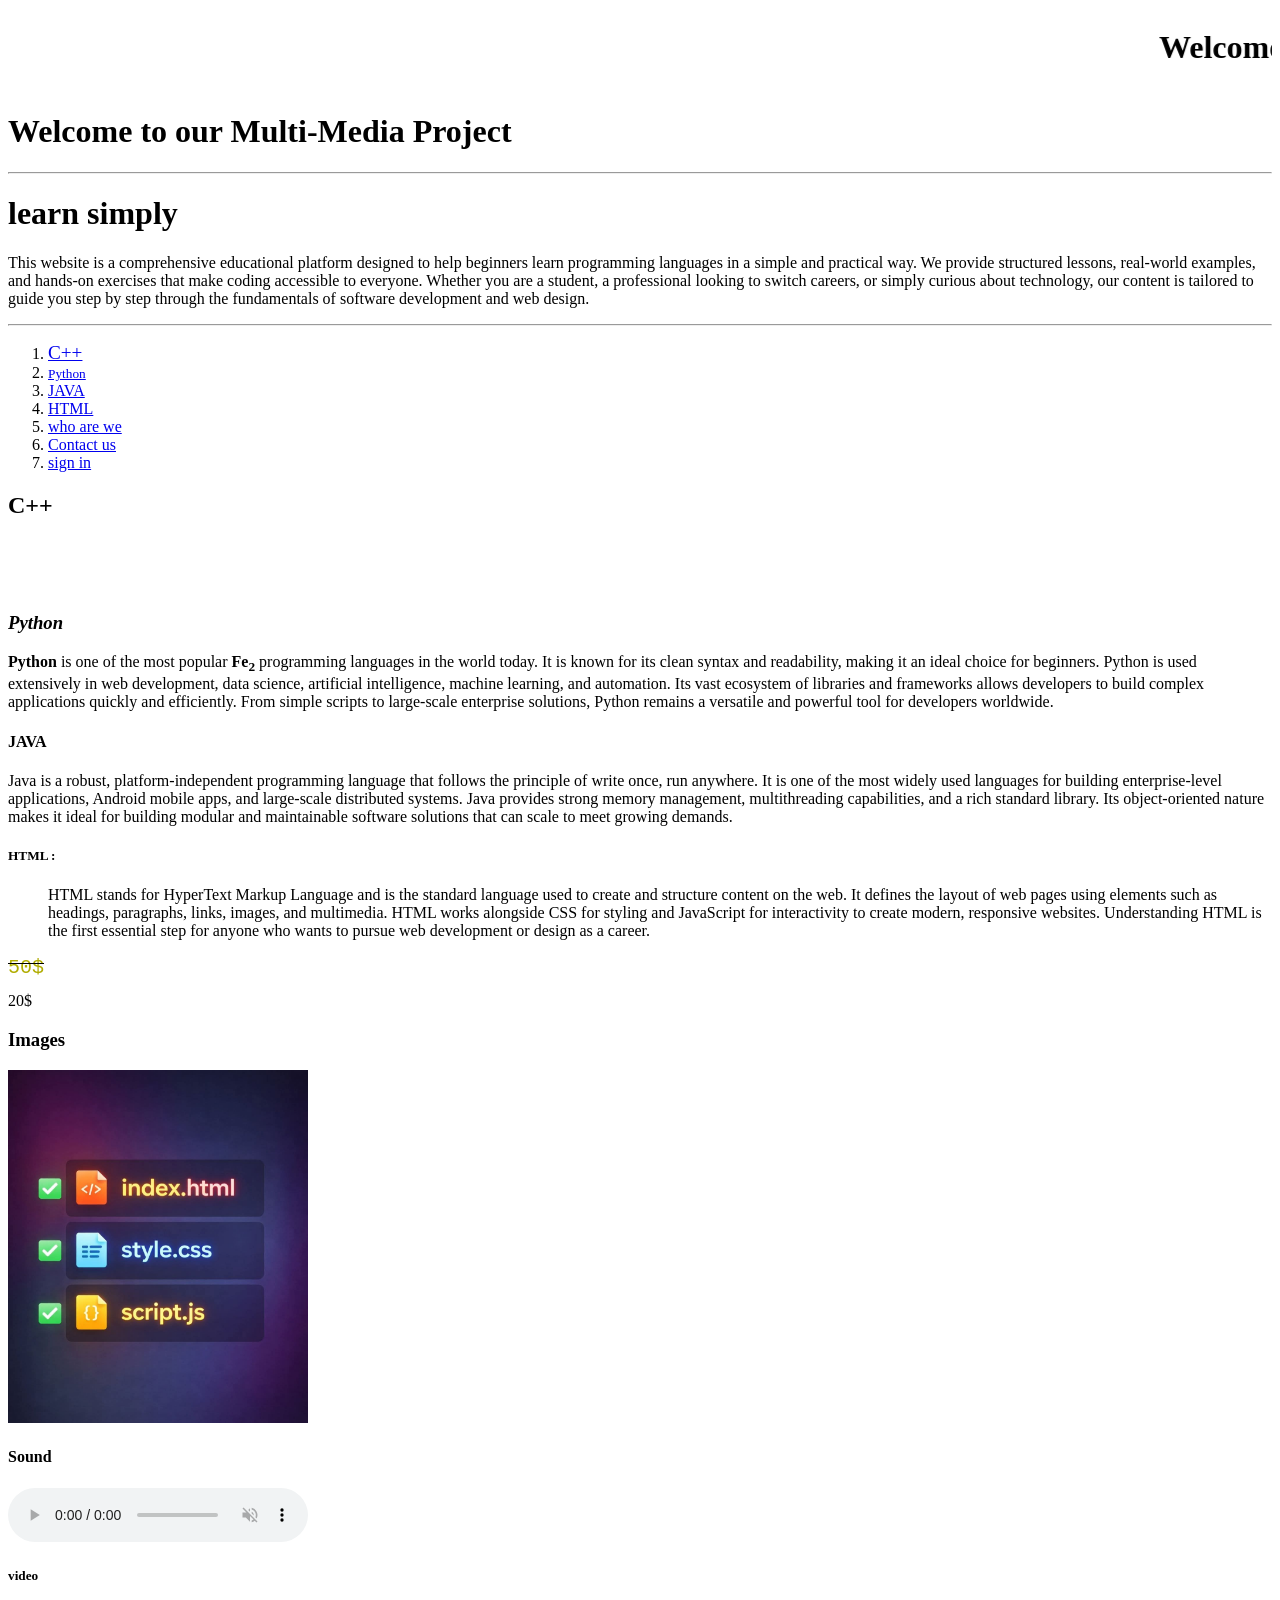
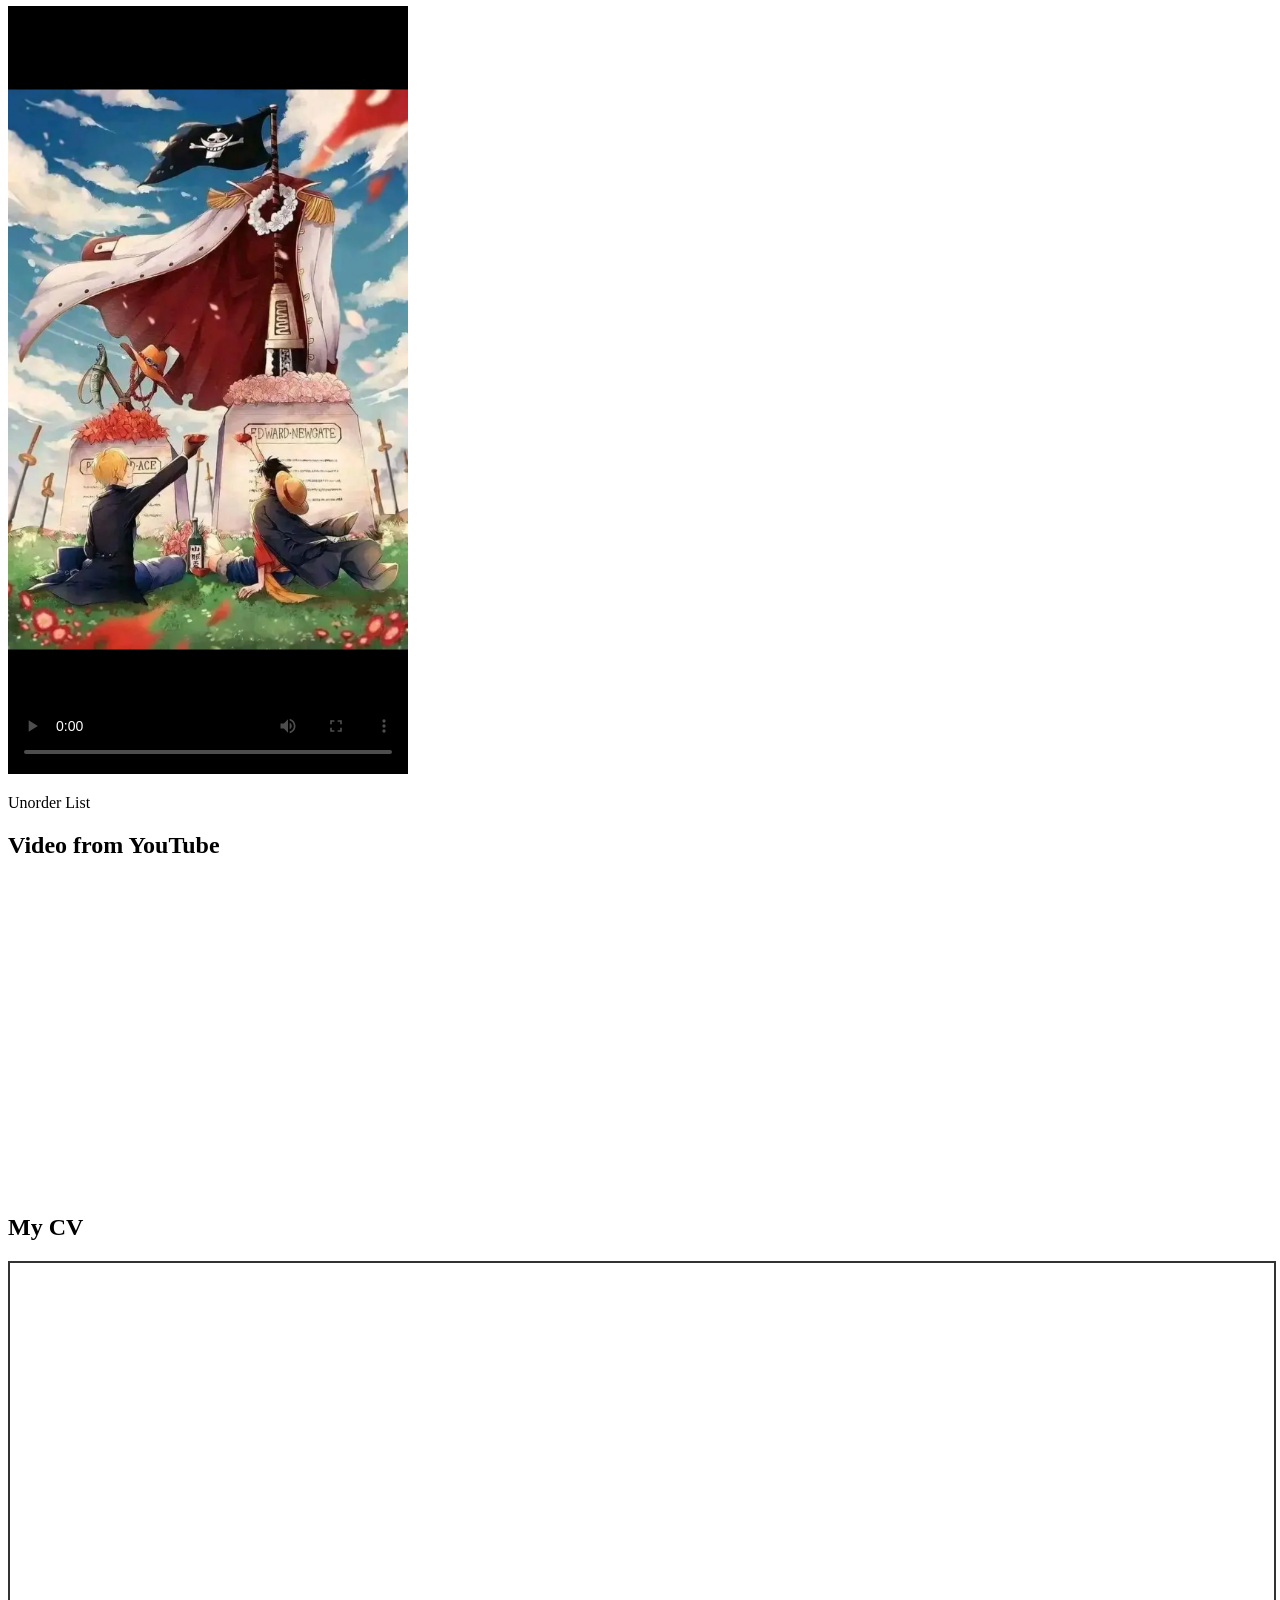
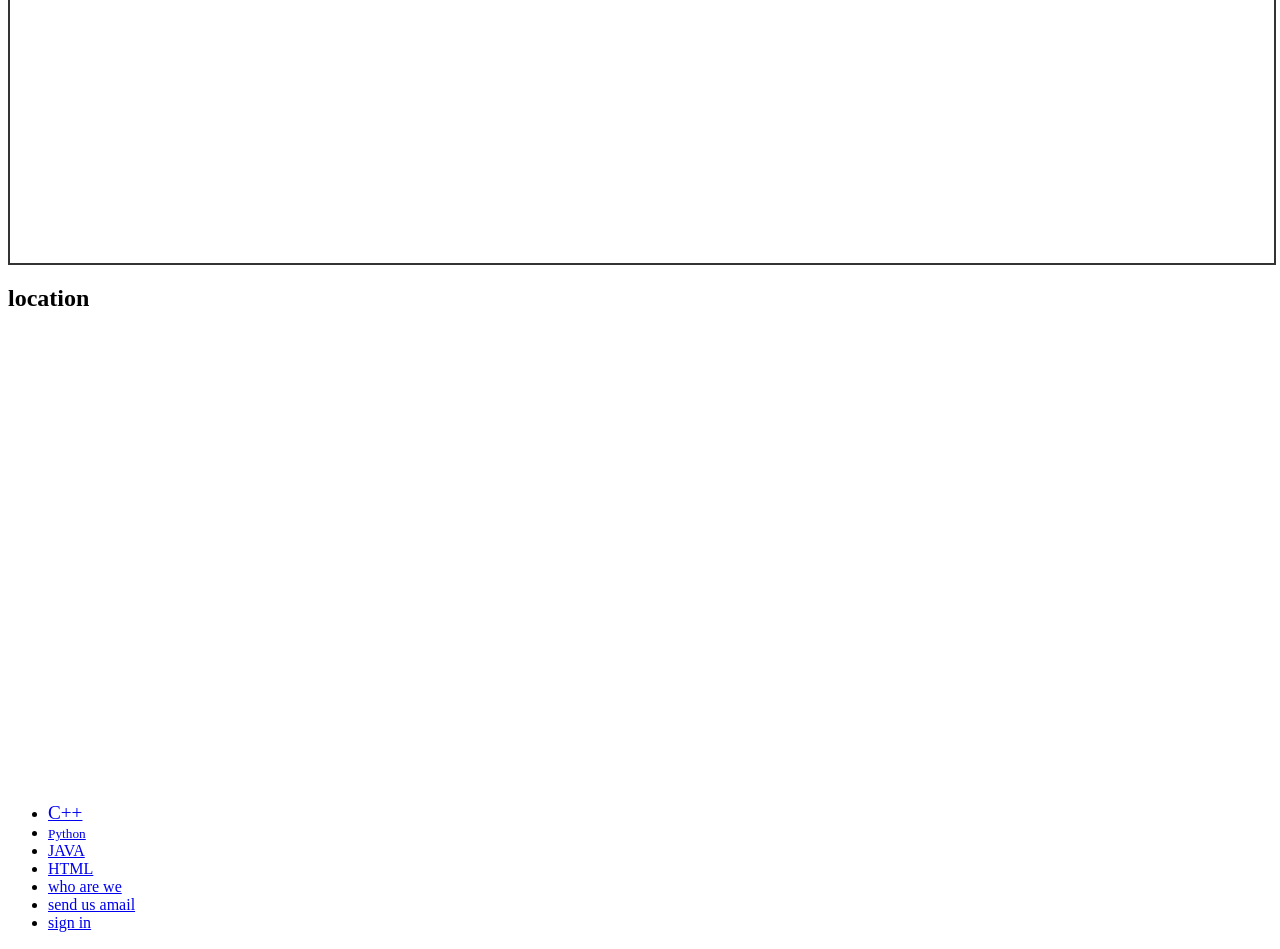
==== index.html @ acc5c10a "Update index.html" ====
<!DOCTYPE html>
<html>

<head>

    <title>Musa Sadiq</title>

</head>


<body bgcolor=white>
    <font ><marquee><h1>Welcome to our Multi-Media Project</h1></marquee> </font>
    <font color="black">
        <h1>Welcome to our Multi-Media Project</h1>
        <hr>
        <h1>learn simply</h1>
        <p>This website is a comprehensive educational platform designed to help beginners learn programming languages
            in a simple and practical way. We provide structured lessons, real-world examples, and hands-on exercises
            that make coding accessible to everyone. Whether you are a student, a professional looking to switch careers,
            or simply curious about technology, our content is tailored to guide you step by step through the
            fundamentals of software development and web design.
        </p>
        <hr>
        <nav>
            <ol>
                <li><a href="#c++"><big>C++</big></a></li>

                <li><a href="#python"><small>Python</small></a></li>

                <li><a href="#java">JAVA</a></li>

                <li><a href="#html">HTML</a><!--للانتقال الى جزى معين في الصفحة--></li>

                <li><a href="Musa.html">who are we</a><!--للأنتقال الى موقع خرجي ولكن في نفس ملف المشروع-->
                </li>
                <li><a href="mailto:ghsap505@gmail.com">Contact us</a></li>
                <li> <a href="signin.html">sign in</a></li>
            </ol>
        </nav>
        <h2 id="c++">C++</h2>
        <p>
            <font face="Great Vibes" color="white" size="2">
                C++ is a powerful general-purpose programming language that supports object-oriented, procedural, and
                generic programming. <b>10<sup>2</sup></b> It is widely used in system software, game development,
                embedded systems, and high-performance applications. Learning C++ gives you a deep understanding of
                how computers work at a low level, including memory management and hardware interaction. Many modern
                languages are built upon concepts that originated in C++, making it an excellent foundation for any
                aspiring programmer.
            </font>
        </p>

        <h3 id="python"><i>Python</i></h3>
        <p>
            <b>Python</b> is one of the most popular <b>Fe<sub>2</sub></b> programming languages in the world today.
            It is known for its clean syntax and readability, making it an ideal choice for beginners. Python is used
            extensively in web development, data science, artificial intelligence, machine learning, and automation.
            Its vast ecosystem of libraries and frameworks allows developers to build complex applications quickly
            and efficiently. From simple scripts to large-scale enterprise solutions, Python remains a versatile
            and powerful tool for developers worldwide.
        </p>

        <h4 id="java">JAVA</h4>
        <p>
            Java is a robust, platform-independent programming language that follows the principle of write once,
            run anywhere. It is one of the most widely used languages for building enterprise-level applications,
            Android mobile apps, and large-scale distributed systems. Java provides strong memory management,
            multithreading capabilities, and a rich standard library. Its object-oriented nature makes it ideal
            for building modular and maintainable software solutions that can scale to meet growing demands.
        </p>

        <dl>
            <h5 id="html">
                <dt>HTML :</dt>
            </h5>
            <p>
                <dd> HTML stands for HyperText Markup Language and is the standard language used to create and
                    structure content on the web. It defines the layout of web pages using elements such as headings,
                    paragraphs, links, images, and multimedia. HTML works alongside CSS for styling and JavaScript
                    for interactivity to create modern, responsive websites. Understanding HTML is the first essential
                    step for anyone who wants to pursue web development or design as a career.
                </dd>
            </p>
        </dl>
        <p>

            <s>
                <pre><font color="Bkack" size="5" >50$</font></pre>
            </s> 20$

        </p>

        <!--Image-->
        <h3>Images</h3>
        <a href="Musa.html" target="_blank"> <img src="HTML.jpg" alt="web" title="webs" width="300" /> </a>

        <!--Audio-->
        <h4>Sound</h4>
        <audio controls muted autoplay="false" preload="auto" loop="2">
            <source src="Brazil.mp3" type="audio/mpeg">
            <source src="Brazil.mp3" type="audio/ogg">
            <source src="Brazil.wav" type="audio/wav">
            your browser dosen't support this audio
        </audio>

        <!--Vidoe-->
        <h5>video</h5>
        <video controls width="400" poster="sebling.png" autoplay="true" preload="auto" loop="3">
            <source src="ASL.mp4" type="video/mp4">

        </video>
        <p>Unorder List</p>
    </font>

    

    <!-- Iframe -->
     <h2>Video from YouTube</h2>
     
    <iframe   
    width="500"
    height="312"
    src="https://www.youtube.com/embed/KGHMdtqrRTw?si=DE4oHagDBED6YUj3"
    frameborder="0"
    allow="accelerometer;  clipboard-write; encrypted-media; gyroscope;"
    allowfullscreen
    >

    </iframe>
    
<h2>My CV</h2>
<div style="width: 100%; height: 600px; border: 2px solid #333; overflow: hidden;">
    <!-- استخدام وسم iframe مع تحديد النوع والمسار المباشر -->
    <iframe 
        src="CV_Musa_Sadiq_Ahmed.pdf#view=FitH" 
        type="application/pdf"
        width="100%" 
        height="100%" 
        style="border: none;">
        
        <!-- رسالة تظهر فقط إذا كان المتصفح قديماً جداً -->
        <embed src="CV_Musa_Sadiq_Ahmed.pdf" type="application/pdf" width="100%" height="100%" />
    </iframe>
</div>


<h2>location</h2>
    <iframe src="https://www.google.com/maps/embed?pb=!1m18!1m12!1m3!1d3878.3144795275707!2d44.017798899999995!3d13.5775886!2m3!1f0!2f0!3f0!3m2!1i1024!2i768!4f13.1!3m3!1m2!1s0x161c6fbda8b1c6b9%3A0x1e49bfa3e4c86cc9!2z2YXYr9ix2LPZhyDYp9mE2LXYr9mK2YIg2LnYqNiv2KfZhiDYqti52LI!5e0!3m2!1sar!2s!4v1785344633249!5m2!1sar!2s" width="600" height="450" style="border:0;" allowfullscreen="" loading="lazy" referrerpolicy="strict-origin-when-cross-origin"></iframe>


<ul>

        <li><a href="#c++"><big>C++</big></a></li>

        <li><a href="#python"><small>Python</small></a></li>

        <li><a href="#java">JAVA</a></li>

        <li><a href="#html">HTML</a><!--للانتقال الى جزى معين في الصفحة--></li>

        <li><a href="Musa.html" target="_blank">who are we</a><!--للأنتقال الى موقع خرجي ولكن في نفس ملف المشروع-->
        </li>
        <li><a href="mailto:ghsap505@gmail.com">send us amail</a></li>
         <li> <a href="signin.html">sign in</a></li>
    </ul>

</body>

</html>
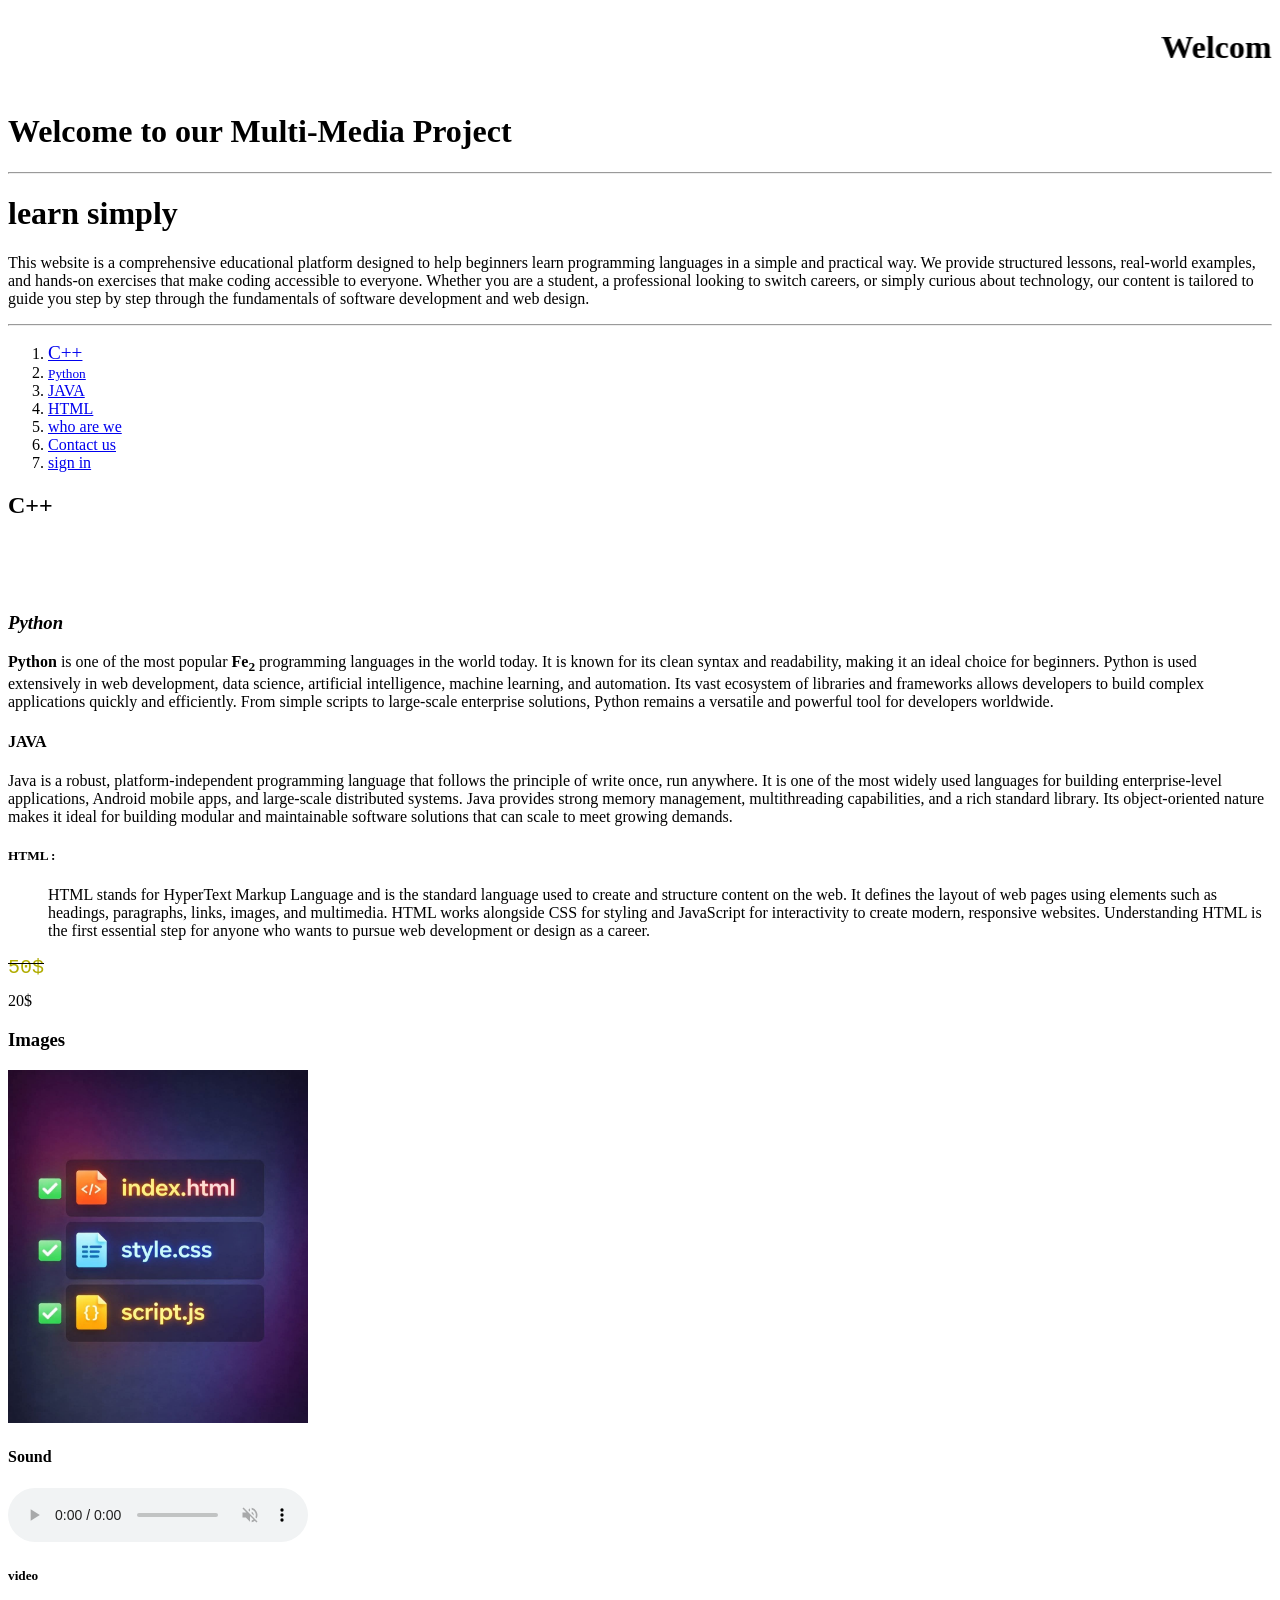
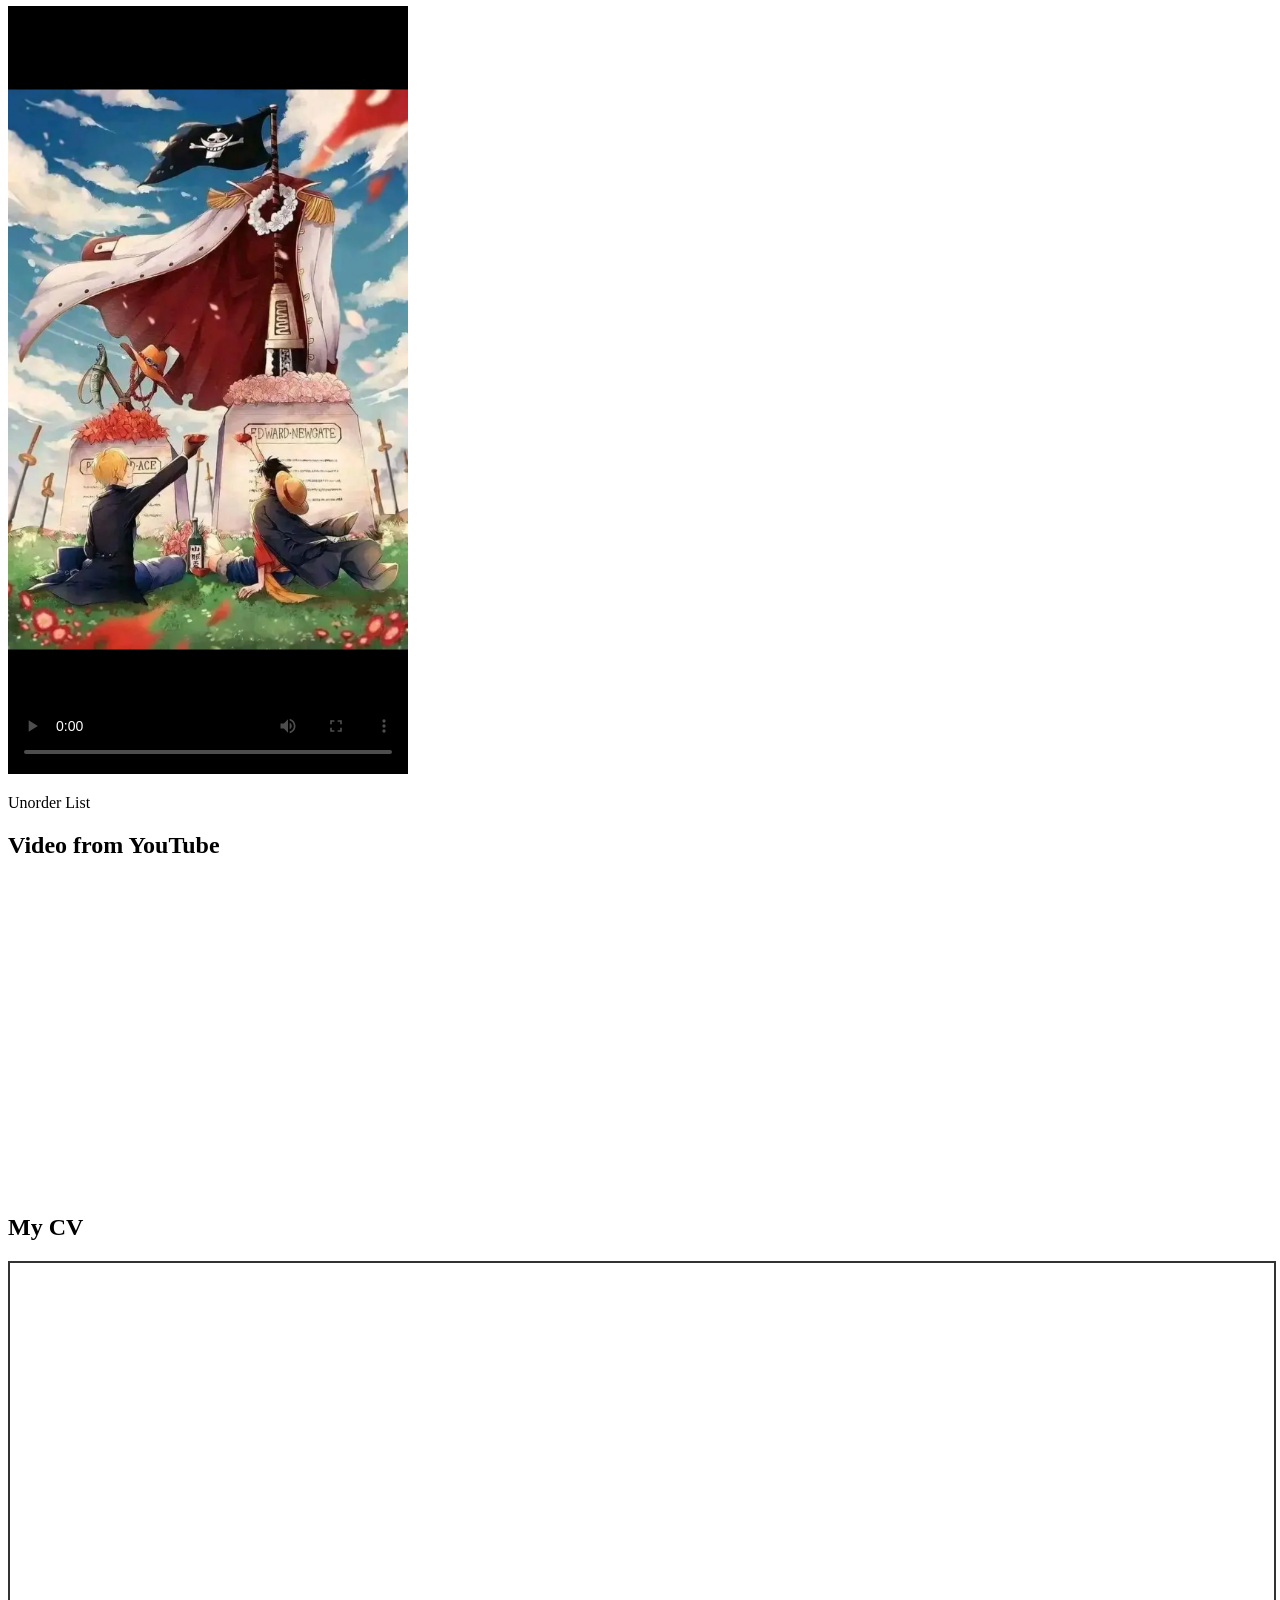
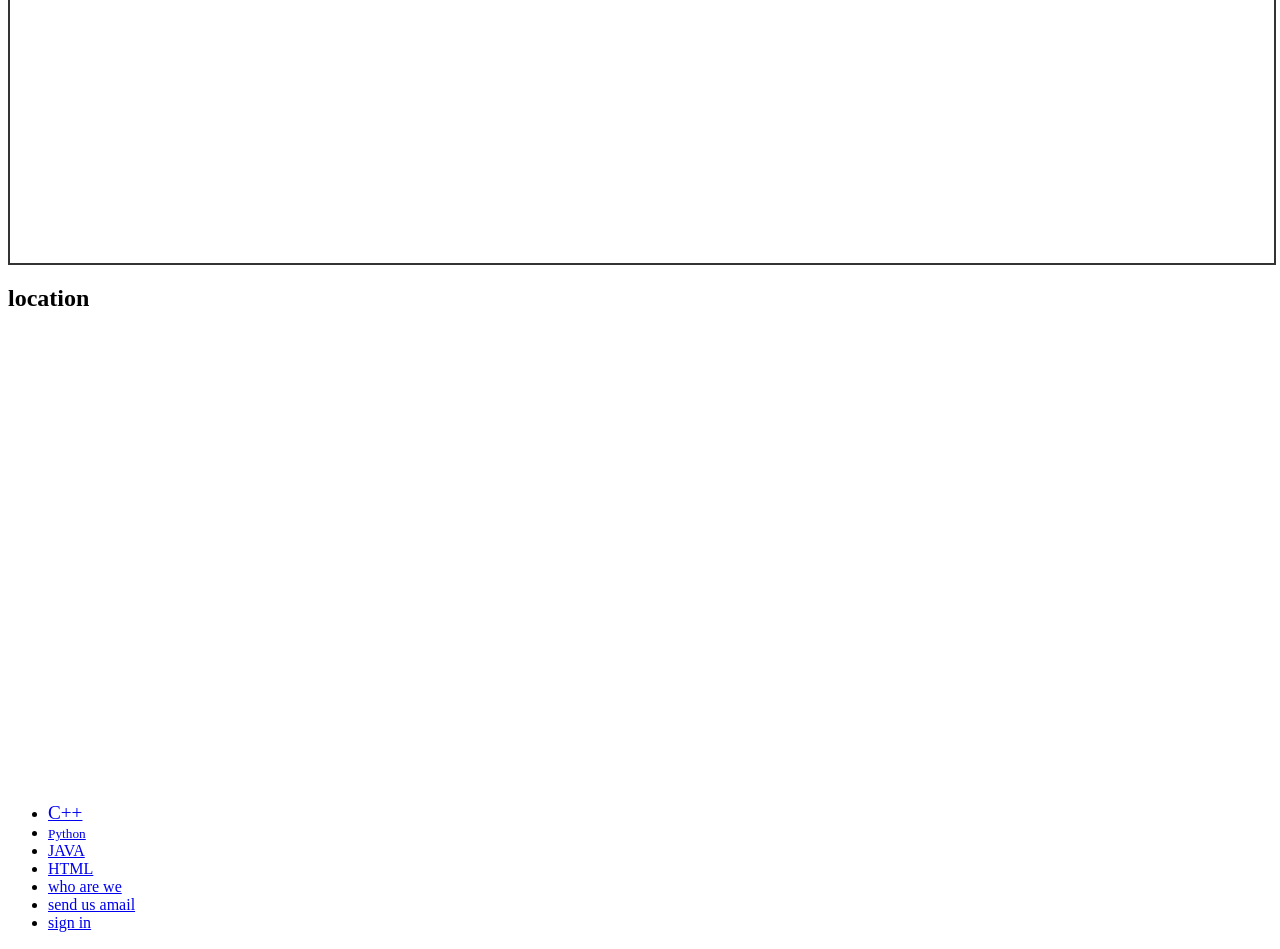
==== commit 7bb3651a: "Add Google Maps iframe to index.html" ====
--- a/index.html
+++ b/index.html
@@ -143,6 +143,7 @@
 </div>
 
 
+
 <h2>location</h2>
     <iframe src="https://www.google.com/maps/embed?pb=!1m18!1m12!1m3!1d3878.3144795275707!2d44.017798899999995!3d13.5775886!2m3!1f0!2f0!3f0!3m2!1i1024!2i768!4f13.1!3m3!1m2!1s0x161c6fbda8b1c6b9%3A0x1e49bfa3e4c86cc9!2z2YXYr9ix2LPZhyDYp9mE2LXYr9mK2YIg2LnYqNiv2KfZhiDYqti52LI!5e0!3m2!1sar!2s!4v1785344633249!5m2!1sar!2s" width="600" height="450" style="border:0;" allowfullscreen="" loading="lazy" referrerpolicy="strict-origin-when-cross-origin"></iframe>
 
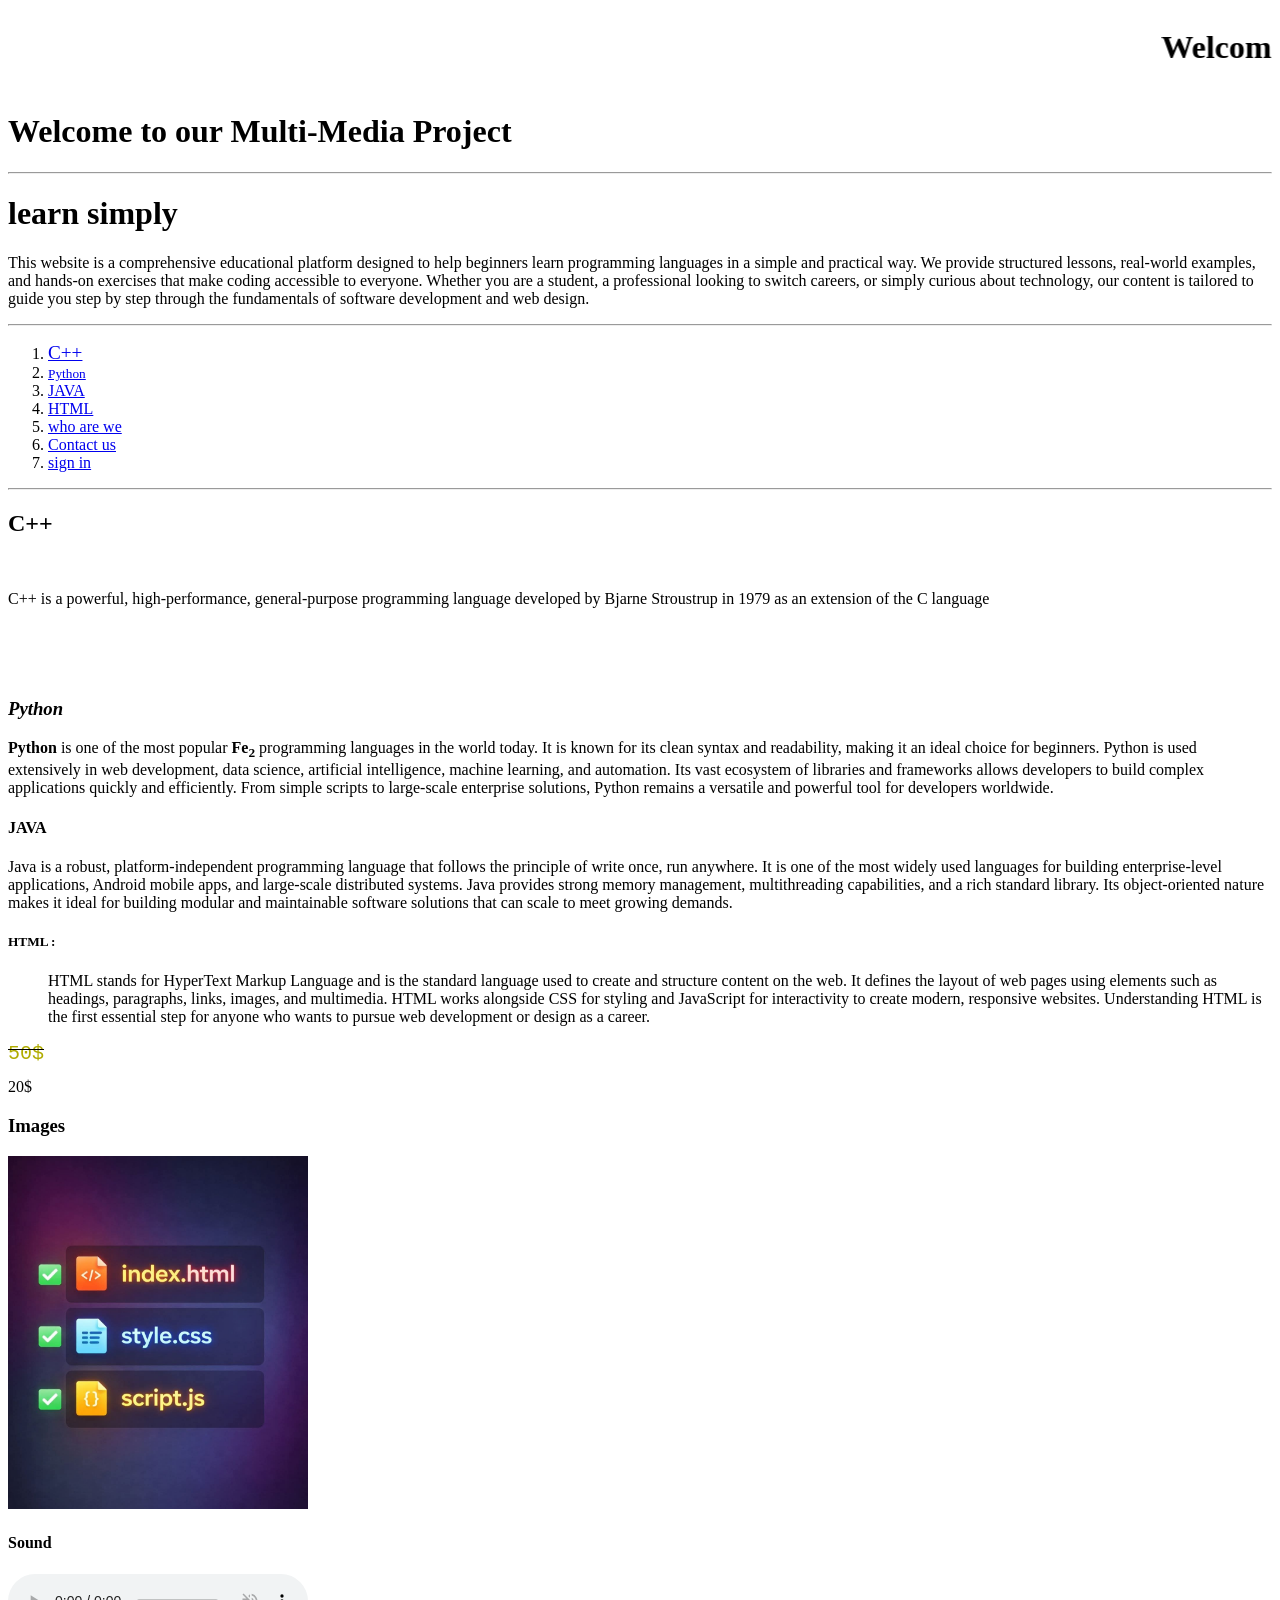
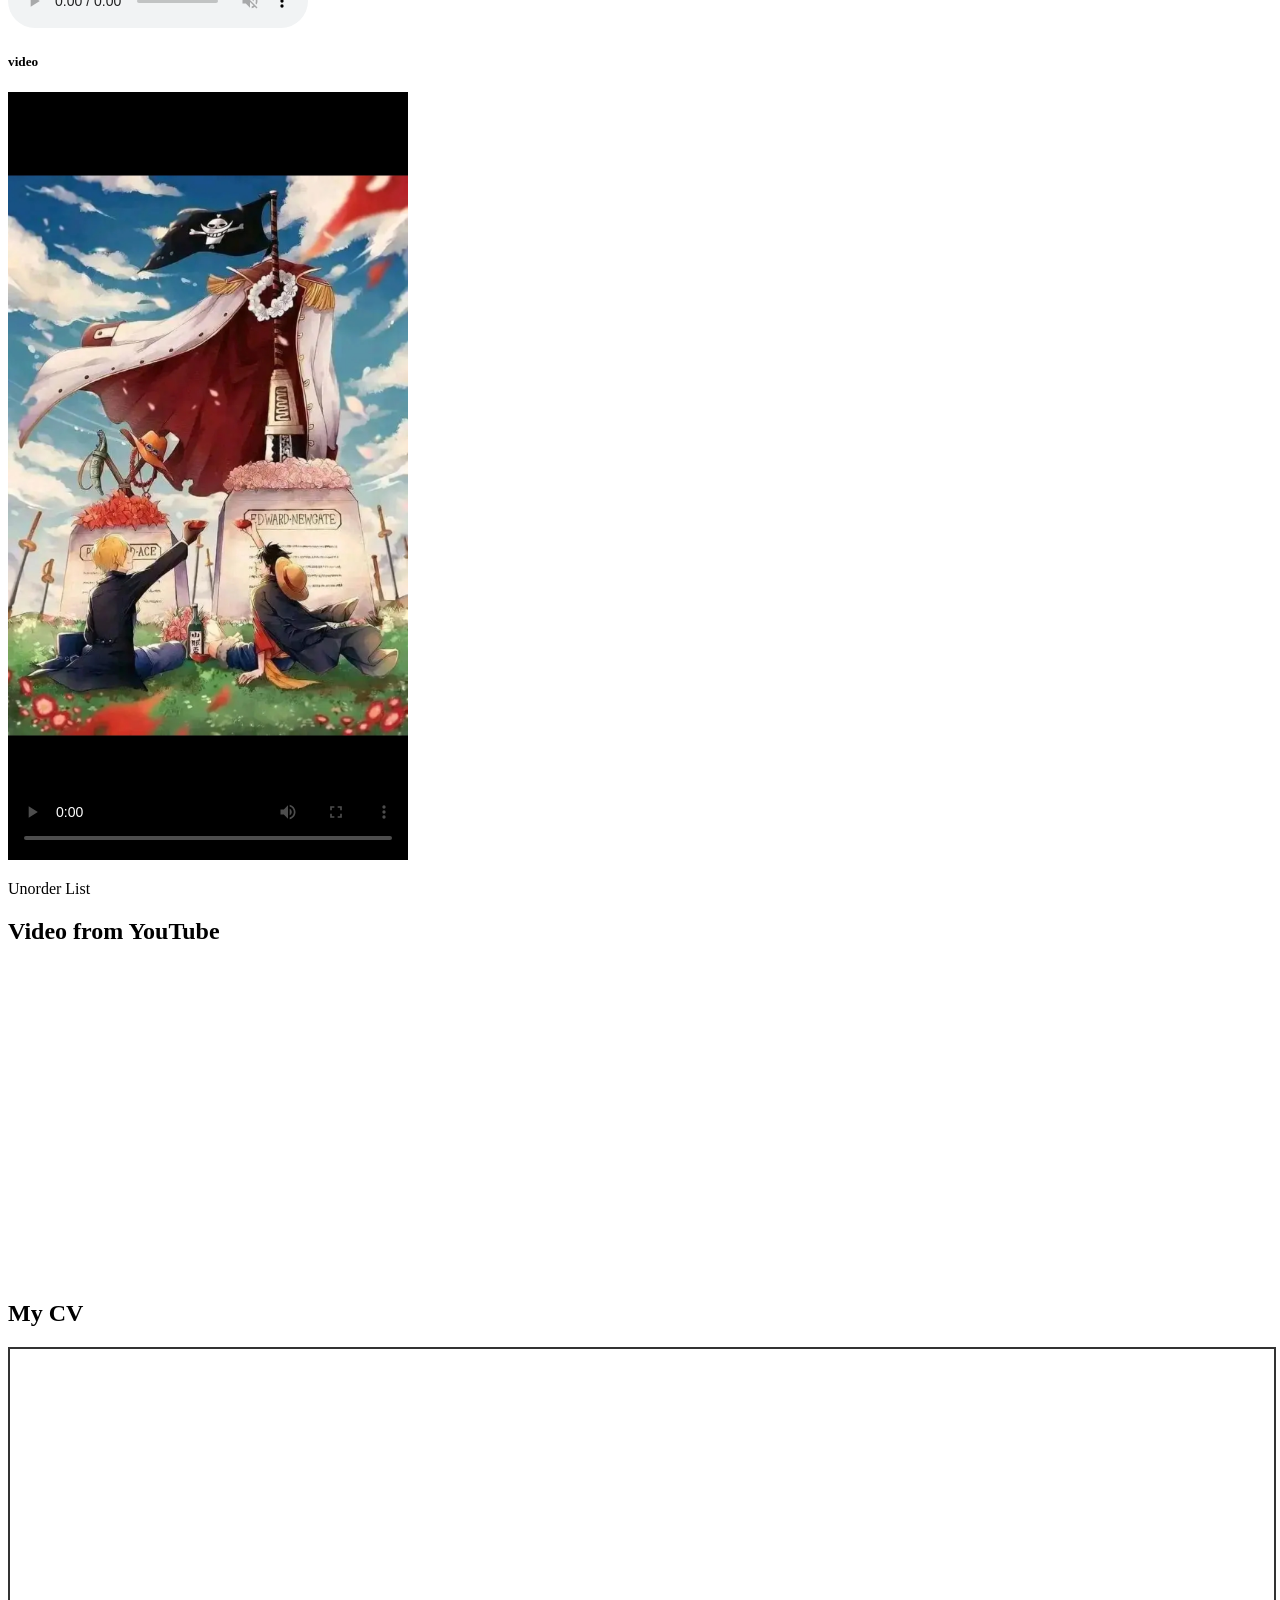
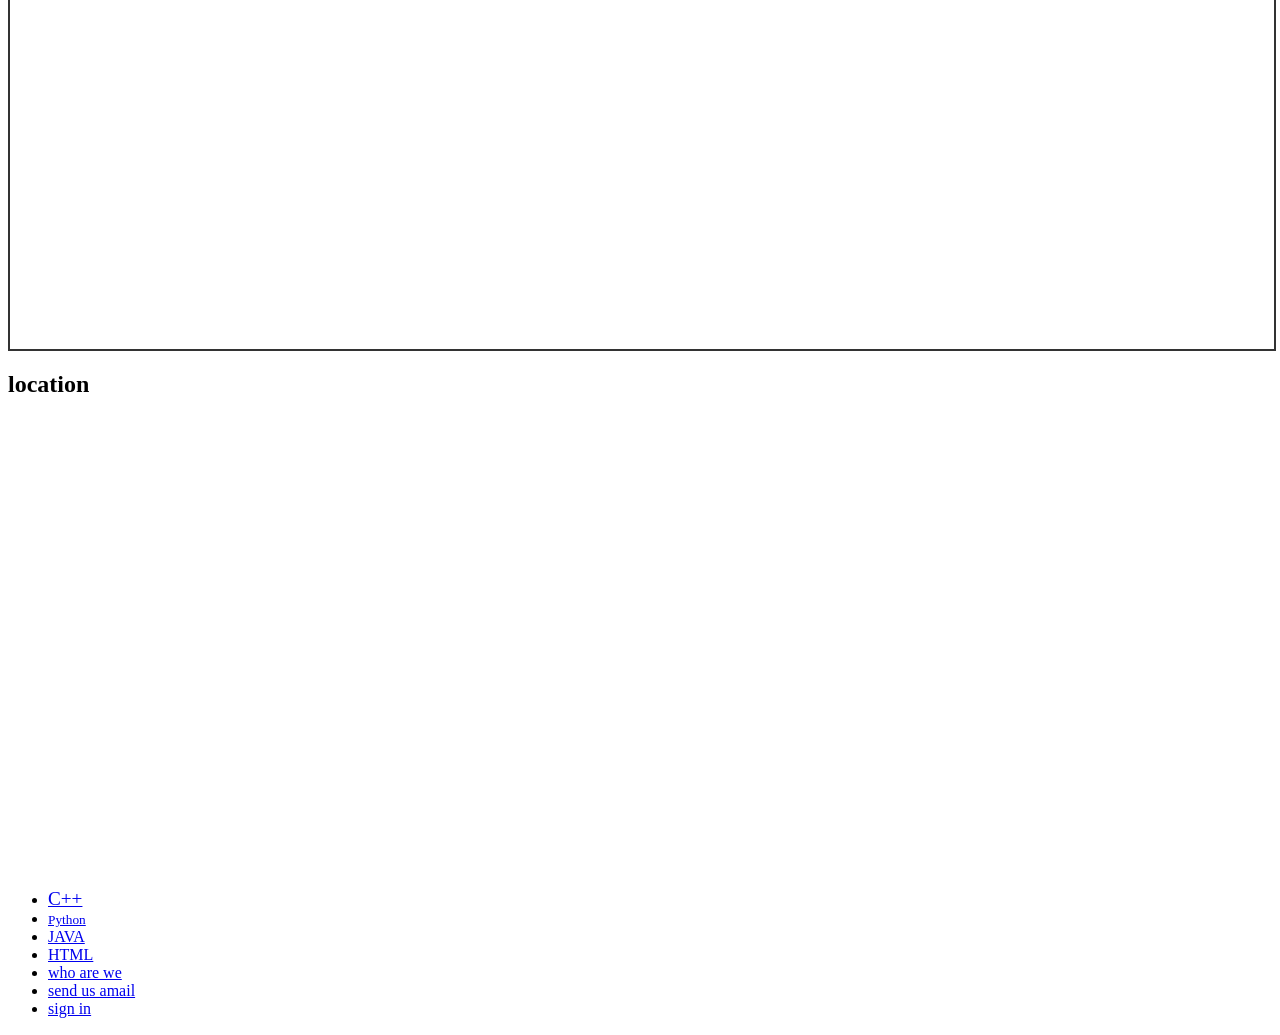
==== commit c78180a3: "Add description of C++ programming language Added a paragraph explaining C++ and its features." ====
--- a/index.html
+++ b/index.html
@@ -37,7 +37,9 @@
                 <li> <a href="signin.html">sign in</a></li>
             </ol>
         </nav>
+        <hr>
         <h2 id="c++">C++</h2>
+        ​<p> C++ is a powerful, high-performance, general-purpose programming language developed by Bjarne Stroustrup in 1979 as an extension of the C language </p>
         <p>
             <font face="Great Vibes" color="white" size="2">
                 C++ is a powerful general-purpose programming language that supports object-oriented, procedural, and
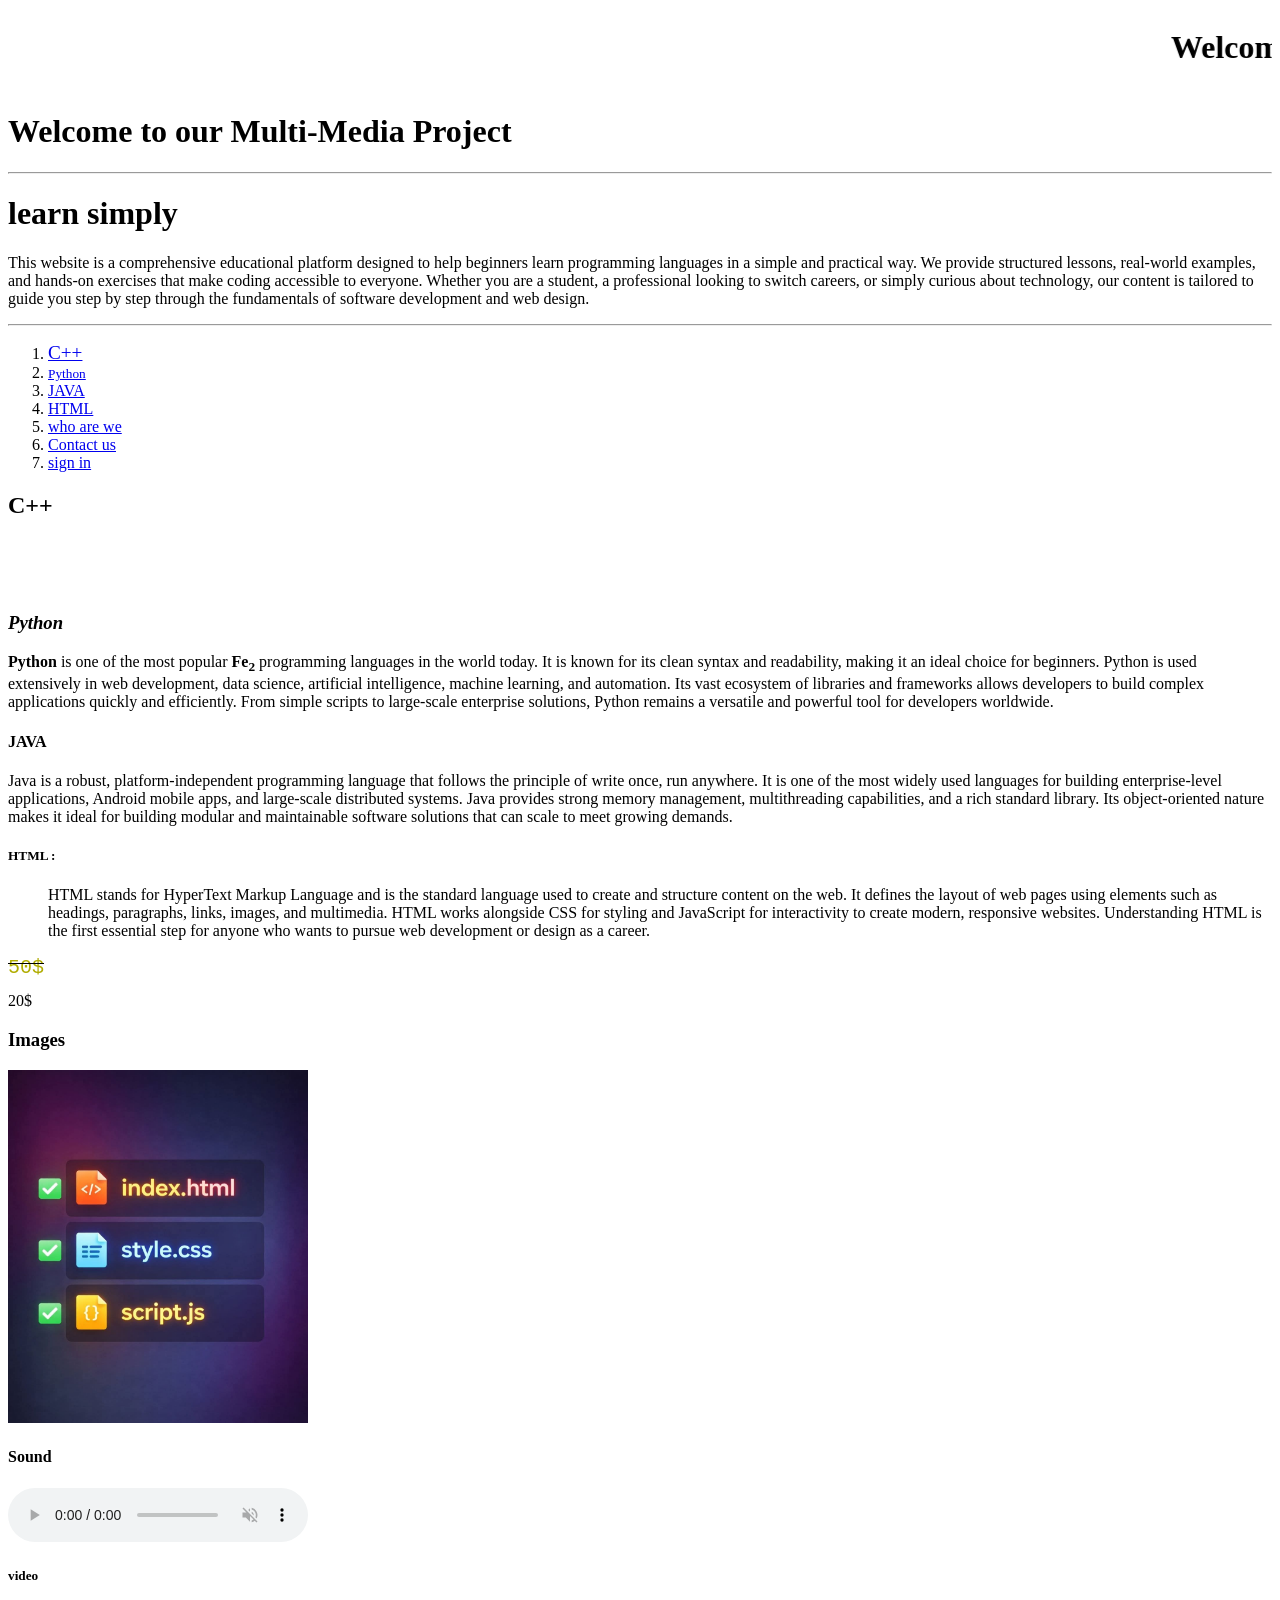
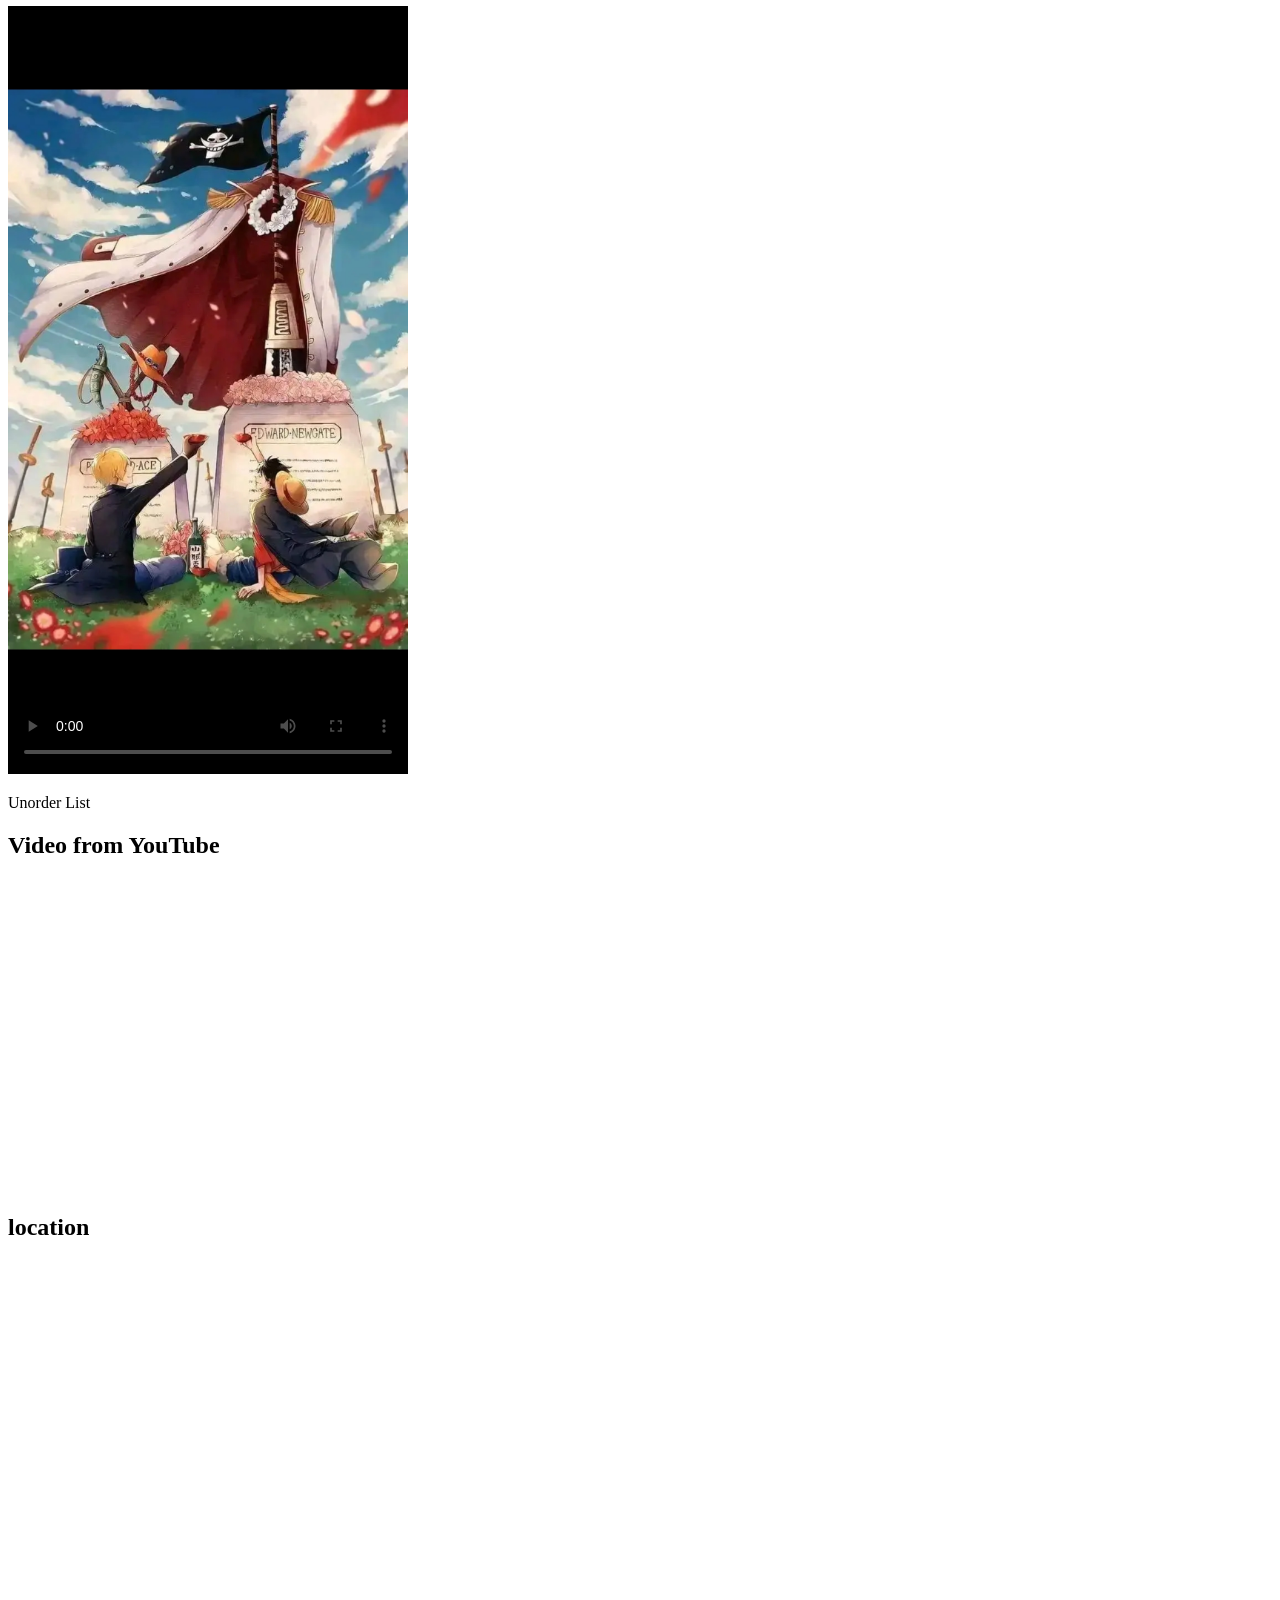
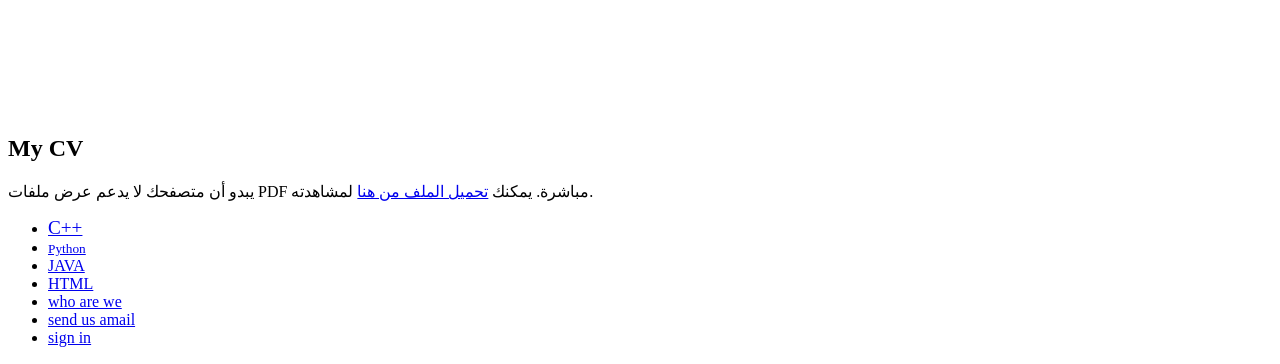
==== commit fb0f9f3e: "Add files via upload" ====
--- a/index.html
+++ b/index.html
@@ -37,9 +37,7 @@
                 <li> <a href="signin.html">sign in</a></li>
             </ol>
         </nav>
-        <hr>
         <h2 id="c++">C++</h2>
-        ​<p> C++ is a powerful, high-performance, general-purpose programming language developed by Bjarne Stroustrup in 1979 as an extension of the C language </p>
         <p>
             <font face="Great Vibes" color="white" size="2">
                 C++ is a powerful general-purpose programming language that supports object-oriented, procedural, and
@@ -128,27 +126,12 @@
     >
 
     </iframe>
-    
-<h2>My CV</h2>
-<div style="width: 100%; height: 600px; border: 2px solid #333; overflow: hidden;">
-    <!-- استخدام وسم iframe مع تحديد النوع والمسار المباشر -->
-    <iframe 
-        src="CV_Musa_Sadiq_Ahmed.pdf#view=FitH" 
-        type="application/pdf"
-        width="100%" 
-        height="100%" 
-        style="border: none;">
-        
-        <!-- رسالة تظهر فقط إذا كان المتصفح قديماً جداً -->
-        <embed src="CV_Musa_Sadiq_Ahmed.pdf" type="application/pdf" width="100%" height="100%" />
-    </iframe>
-</div>
-
-
-
 <h2>location</h2>
     <iframe src="https://www.google.com/maps/embed?pb=!1m18!1m12!1m3!1d3878.3144795275707!2d44.017798899999995!3d13.5775886!2m3!1f0!2f0!3f0!3m2!1i1024!2i768!4f13.1!3m3!1m2!1s0x161c6fbda8b1c6b9%3A0x1e49bfa3e4c86cc9!2z2YXYr9ix2LPZhyDYp9mE2LXYr9mK2YIg2LnYqNiv2KfZhiDYqti52LI!5e0!3m2!1sar!2s!4v1785344633249!5m2!1sar!2s" width="600" height="450" style="border:0;" allowfullscreen="" loading="lazy" referrerpolicy="strict-origin-when-cross-origin"></iframe>
-
+<h2>My CV</h2>
+    <object data="CV_Musa_Sadiq_Ahmed.pdf" type="application/pdf" width="100%" height="600px">
+        <p>يبدو أن متصفحك لا يدعم عرض ملفات PDF مباشرة. يمكنك <a href="CV_Musa_Sadiq_Ahmed.pdf">تحميل الملف من هنا</a> لمشاهدته.</p>
+    </object>
 
 <ul>
 
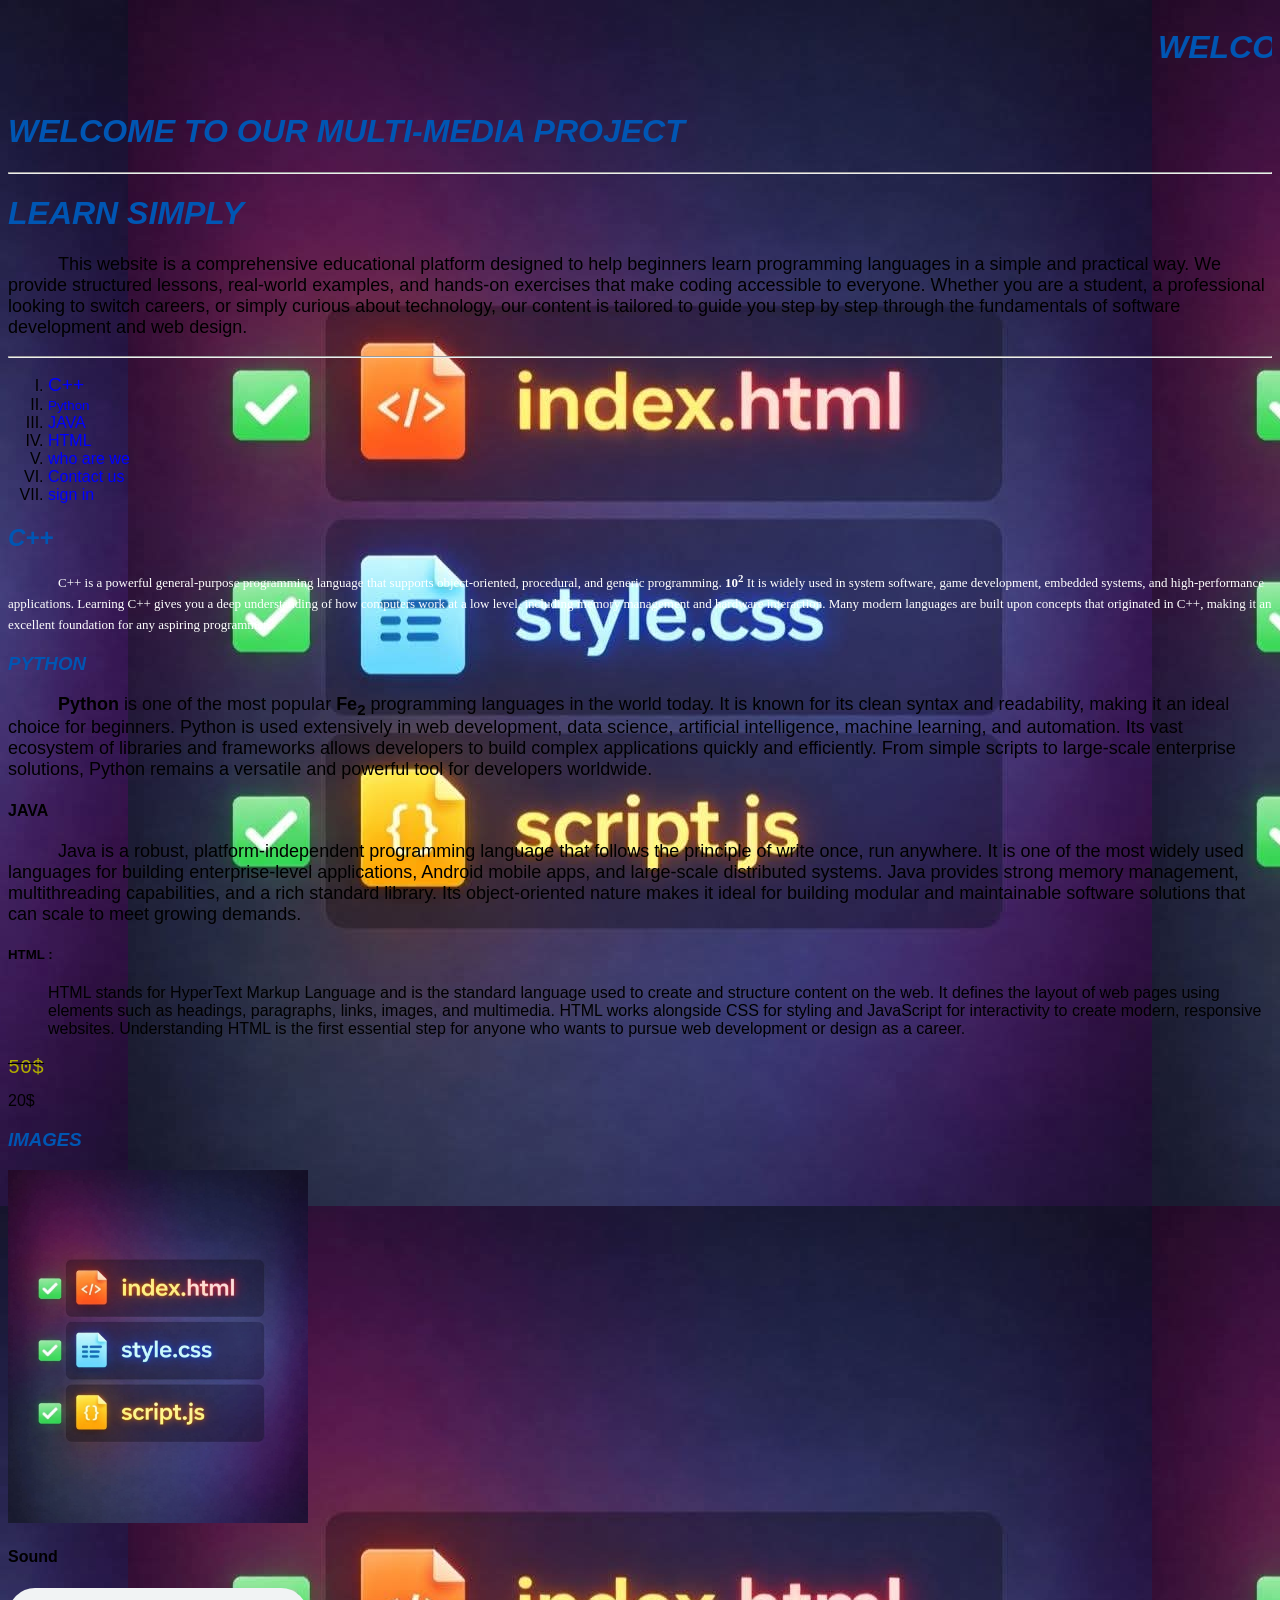
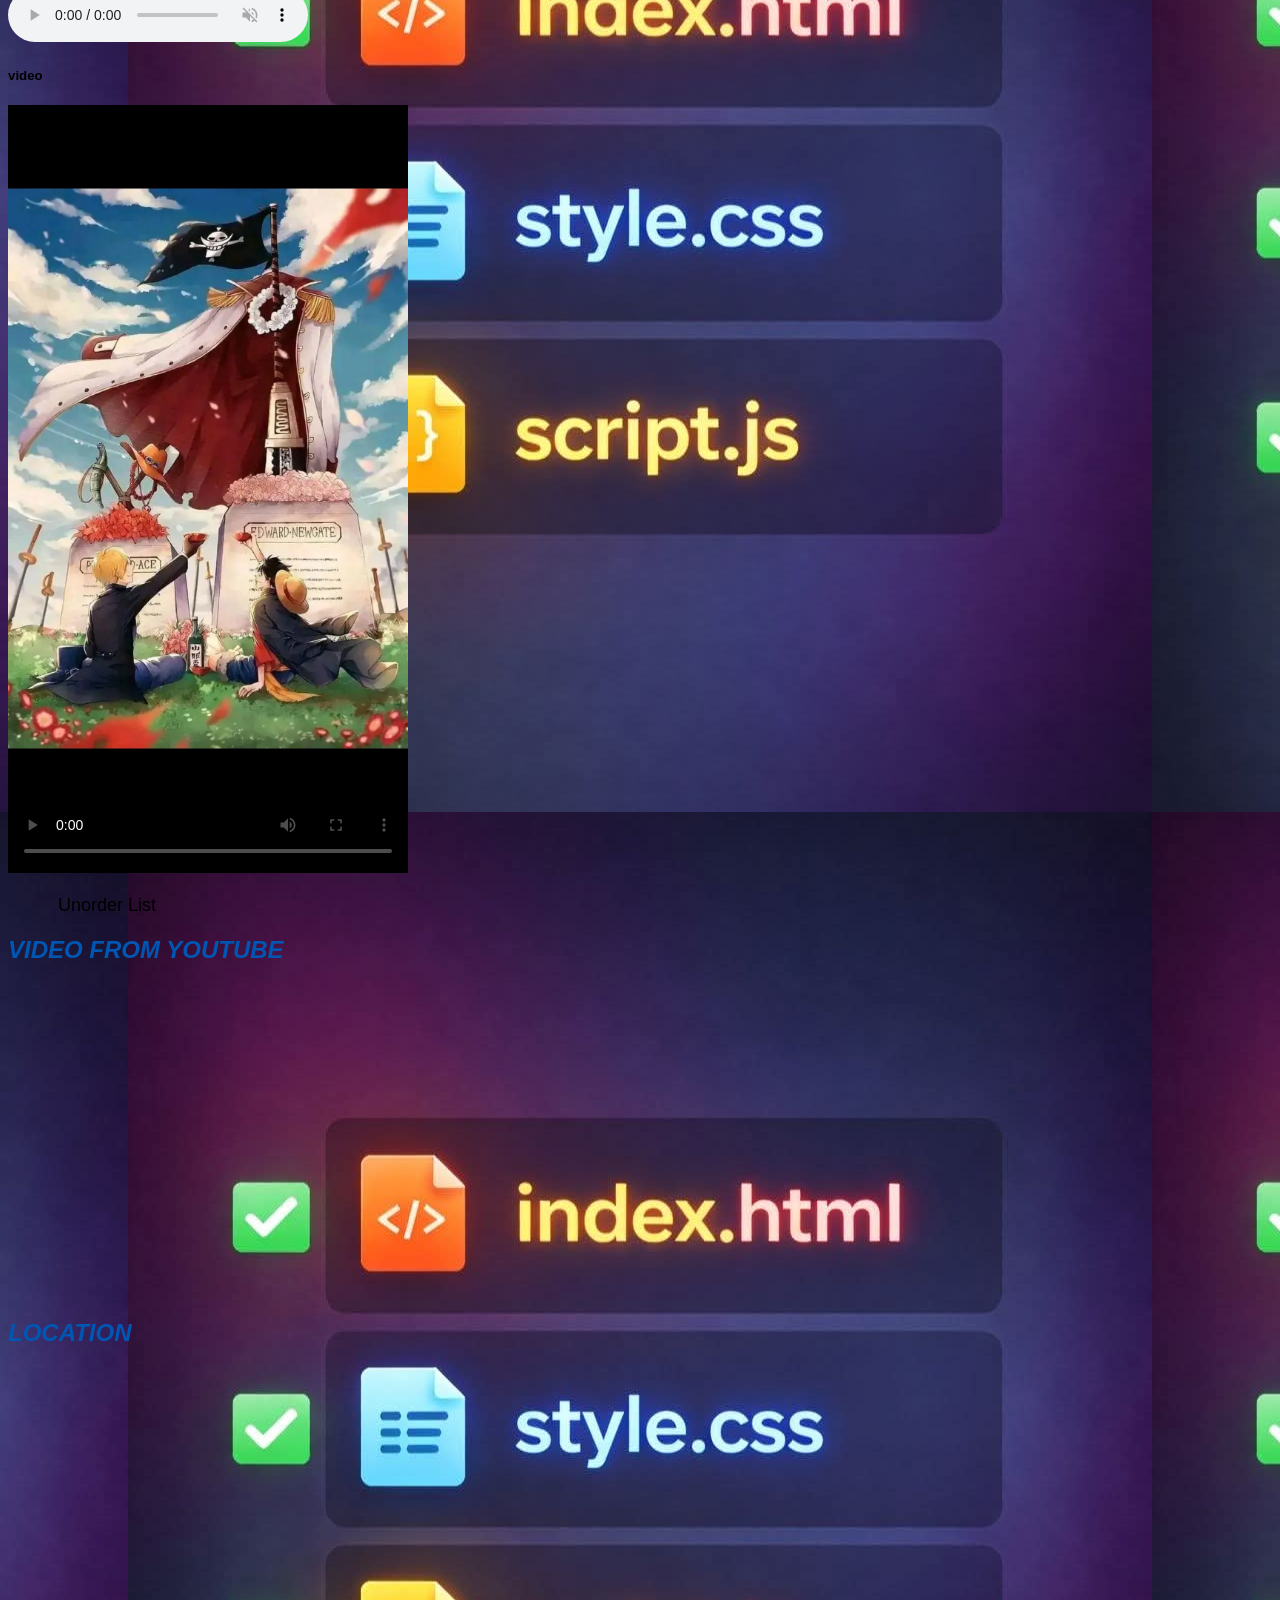
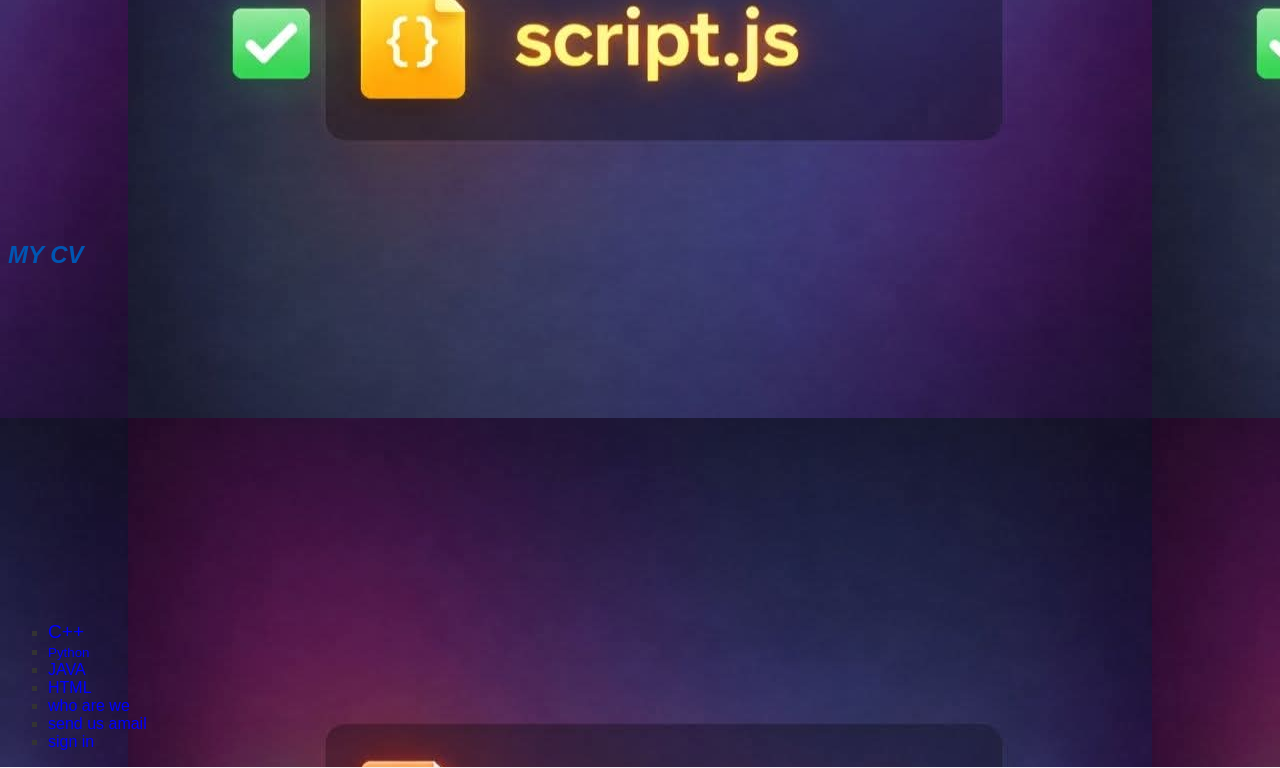
==== commit dfeae861: "Add files via upload" ====
--- a/index.html
+++ b/index.html
@@ -2,9 +2,15 @@
 <html>
 
 <head>
-
+    <meta charset="UTF-8">
     <title>Musa Sadiq</title>
-
+    <!-- طريقة الـ link (External CSS) -->
+    <link rel="stylesheet" href="style.css">
+    
+    <!-- طريقة الـ internal/in-line (اختياري: يمكن وضعها هنا بدلاً من الرابط) -->
+    <style>
+        /* يمكنك وضع التنسيقات هنا مباشرة إذا أردت استخدام الطريقة الداخلية */
+    </style>
 </head>
 
 
@@ -129,9 +135,13 @@
 <h2>location</h2>
     <iframe src="https://www.google.com/maps/embed?pb=!1m18!1m12!1m3!1d3878.3144795275707!2d44.017798899999995!3d13.5775886!2m3!1f0!2f0!3f0!3m2!1i1024!2i768!4f13.1!3m3!1m2!1s0x161c6fbda8b1c6b9%3A0x1e49bfa3e4c86cc9!2z2YXYr9ix2LPZhyDYp9mE2LXYr9mK2YIg2LnYqNiv2KfZhiDYqti52LI!5e0!3m2!1sar!2s!4v1785344633249!5m2!1sar!2s" width="600" height="450" style="border:0;" allowfullscreen="" loading="lazy" referrerpolicy="strict-origin-when-cross-origin"></iframe>
 <h2>My CV</h2>
-    <object data="CV_Musa_Sadiq_Ahmed.pdf" type="application/pdf" width="100%" height="600px">
-        <p>يبدو أن متصفحك لا يدعم عرض ملفات PDF مباشرة. يمكنك <a href="CV_Musa_Sadiq_Ahmed.pdf">تحميل الملف من هنا</a> لمشاهدته.</p>
-    </object>
+    <iframe
+     src="CV_Musa_Sadiq_Ahmed.pdf"
+    width="500"
+    height="312"
+     frameborder="0"
+    >
+    </iframe>
 
 <ul>
 
--- a/style.css
+++ b/style.css
@@ -0,0 +1,51 @@
+/* التنسيقات العامة للجسم */
+body {
+    background-color: #f0f0f0;
+    background-image: url('HTML.jpg'); /* مثال على استخدام خلفية صورة */
+    background-position: center top;
+    font-family: Arial, sans-serif;
+    color: #333333;
+}
+
+/* تنسيق العناوين */
+h1, h2, h3 {
+    color: #0056b3;
+    text-transform: uppercase;
+    font-style: italic;
+}
+
+/* تنسيق الفقرات */
+p {
+    text-indent: 50px;
+    font-size: 18px;
+}
+
+/* تنسيق الروابط */
+a:link {
+    color: blue;
+    text-decoration: none;
+}
+
+a:visited {
+    color: purple;
+    text-decoration: none;
+}
+
+a:hover {
+    color: red;
+    text-decoration: overline;
+}
+
+a:active {
+    color: orange;
+    text-decoration: overline;
+}
+
+/* تنسيق القوائم */
+ol {
+    list-style-type: upper-roman;
+}
+
+ul {
+    list-style-type: square;
+}
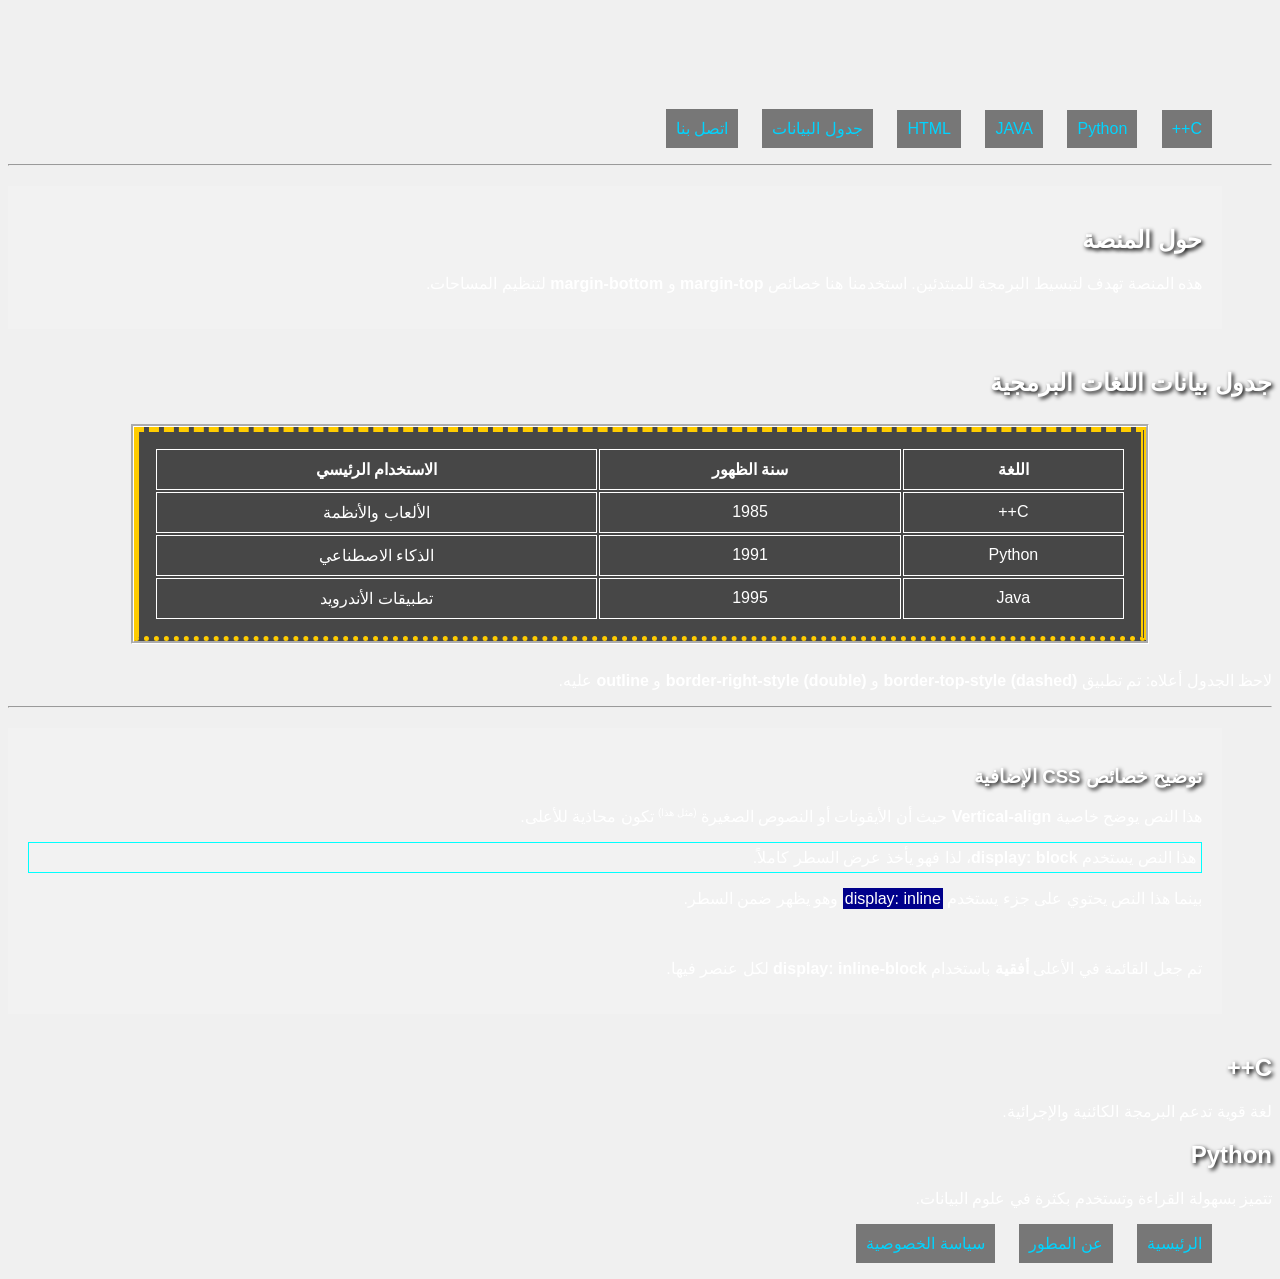
==== commit 5db451e8: "Add files via upload" ====
--- a/index.html
+++ b/index.html
@@ -1,163 +1,102 @@
 <!DOCTYPE html>
-<html>
+<html lang="ar" dir="rtl">
 
 <head>
     <meta charset="UTF-8">
-    <title>Musa Sadiq</title>
-    <!-- طريقة الـ link (External CSS) -->
+    <title>مشروع البرمجة - موسى صادق</title>
+    <!-- ربط ملف CSS الخارجي -->
     <link rel="stylesheet" href="style.css">
-    
-    <!-- طريقة الـ internal/in-line (اختياري: يمكن وضعها هنا بدلاً من الرابط) -->
-    <style>
-        /* يمكنك وضع التنسيقات هنا مباشرة إذا أردت استخدام الطريقة الداخلية */
-    </style>
 </head>
 
+<body>
+    <marquee><h1>مرحباً بكم في مشروع الوسائط المتعددة التعليمي</h1></marquee>
 
-<body bgcolor=white>
-    <font ><marquee><h1>Welcome to our Multi-Media Project</h1></marquee> </font>
-    <font color="black">
-        <h1>Welcome to our Multi-Media Project</h1>
-        <hr>
-        <h1>learn simply</h1>
-        <p>This website is a comprehensive educational platform designed to help beginners learn programming languages
-            in a simple and practical way. We provide structured lessons, real-world examples, and hands-on exercises
-            that make coding accessible to everyone. Whether you are a student, a professional looking to switch careers,
-            or simply curious about technology, our content is tailored to guide you step by step through the
-            fundamentals of software development and web design.
-        </p>
-        <hr>
-        <nav>
-            <ol>
-                <li><a href="#c++"><big>C++</big></a></li>
+    <nav>
+        <ol>
+            <li><a href="#c++">C++</a></li>
+            <li><a href="#python">Python</a></li>
+            <li><a href="#java">JAVA</a></li>
+            <li><a href="#html">HTML</a></li>
+            <li><a href="#table-section">جدول البيانات</a></li>
+            <li><a href="mailto:ghsap505@gmail.com">اتصل بنا</a></li>
+        </ol>
+    </nav>
 
-                <li><a href="#python"><small>Python</small></a></li>
+    <hr>
 
-                <li><a href="#java">JAVA</a></li>
+    <div class="text-box">
+        <h2>حول المنصة</h2>
+        <p>هذه المنصة تهدف لتبسيط البرمجة للمبتدئين. استخدمنا هنا خصائص <b>margin-top</b> و <b>margin-bottom</b> لتنظيم المساحات.</p>
+    </div>
 
-                <li><a href="#html">HTML</a><!--للانتقال الى جزى معين في الصفحة--></li>
+    <section id="table-section">
+        <h2>جدول بيانات اللغات البرمجية</h2>
+        <table class="data-table">
+            <thead>
+                <tr>
+                    <th>اللغة</th>
+                    <th>سنة الظهور</th>
+                    <th>الاستخدام الرئيسي</th>
+                </tr>
+            </thead>
+            <tbody>
+                <tr>
+                    <td>C++</td>
+                    <td>1985</td>
+                    <td>الألعاب والأنظمة</td>
+                </tr>
+                <tr>
+                    <td>Python</td>
+                    <td>1991</td>
+                    <td>الذكاء الاصطناعي</td>
+                </tr>
+                <tr>
+                    <td>Java</td>
+                    <td>1995</td>
+                    <td>تطبيقات الأندرويد</td>
+                </tr>
+            </tbody>
+        </table>
+        <p>لاحظ الجدول أعلاه: تم تطبيق <b>border-top-style (dashed)</b> و <b>border-right-style (double)</b> و <b>outline</b> عليه.</p>
+    </section>
 
-                <li><a href="Musa.html">who are we</a><!--للأنتقال الى موقع خرجي ولكن في نفس ملف المشروع-->
-                </li>
-                <li><a href="mailto:ghsap505@gmail.com">Contact us</a></li>
-                <li> <a href="signin.html">sign in</a></li>
-            </ol>
-        </nav>
-        <h2 id="c++">C++</h2>
+    <hr>
+
+    <div class="text-box">
+        <h3>توضيح خصائص CSS الإضافية</h3>
+        
+        <p>هذا النص يوضح خاصية <b>Vertical-align</b> حيث أن الأيقونات أو النصوص الصغيرة <span style="vertical-align: super; font-size: 10px;">(مثل هذا)</span> تكون محاذية للأعلى.</p>
+        
+        <div class="block-text">
+            هذا النص يستخدم <b>display: block</b>، لذا فهو يأخذ عرض السطر كاملاً.
+        </div>
+        
         <p>
-            <font face="Great Vibes" color="white" size="2">
-                C++ is a powerful general-purpose programming language that supports object-oriented, procedural, and
-                generic programming. <b>10<sup>2</sup></b> It is widely used in system software, game development,
-                embedded systems, and high-performance applications. Learning C++ gives you a deep understanding of
-                how computers work at a low level, including memory management and hardware interaction. Many modern
-                languages are built upon concepts that originated in C++, making it an excellent foundation for any
-                aspiring programmer.
-            </font>
+            بينما هذا النص يحتوي على جزء يستخدم <span class="inline-text">display: inline</span> وهو يظهر ضمن السطر.
         </p>
 
-        <h3 id="python"><i>Python</i></h3>
-        <p>
-            <b>Python</b> is one of the most popular <b>Fe<sub>2</sub></b> programming languages in the world today.
-            It is known for its clean syntax and readability, making it an ideal choice for beginners. Python is used
-            extensively in web development, data science, artificial intelligence, machine learning, and automation.
-            Its vast ecosystem of libraries and frameworks allows developers to build complex applications quickly
-            and efficiently. From simple scripts to large-scale enterprise solutions, Python remains a versatile
-            and powerful tool for developers worldwide.
-        </p>
+        <p class="hidden-text">هذا النص موجود ولكنه مخفي باستخدام <b>visibility: hidden</b> (سيترك فراغاً هنا).</p>
+        
+        <p>تم جعل القائمة في الأعلى <b>أفقية</b> باستخدام <b>display: inline-block</b> لكل عنصر فيها.</p>
+    </div>
 
-        <h4 id="java">JAVA</h4>
-        <p>
-            Java is a robust, platform-independent programming language that follows the principle of write once,
-            run anywhere. It is one of the most widely used languages for building enterprise-level applications,
-            Android mobile apps, and large-scale distributed systems. Java provides strong memory management,
-            multithreading capabilities, and a rich standard library. Its object-oriented nature makes it ideal
-            for building modular and maintainable software solutions that can scale to meet growing demands.
-        </p>
+    <section id="c++">
+        <h2>C++</h2>
+        <p>لغة قوية تدعم البرمجة الكائنية والإجرائية.</p>
+    </section>
 
-        <dl>
-            <h5 id="html">
-                <dt>HTML :</dt>
-            </h5>
-            <p>
-                <dd> HTML stands for HyperText Markup Language and is the standard language used to create and
-                    structure content on the web. It defines the layout of web pages using elements such as headings,
-                    paragraphs, links, images, and multimedia. HTML works alongside CSS for styling and JavaScript
-                    for interactivity to create modern, responsive websites. Understanding HTML is the first essential
-                    step for anyone who wants to pursue web development or design as a career.
-                </dd>
-            </p>
-        </dl>
-        <p>
+    <section id="python">
+        <h2>Python</h2>
+        <p>تتميز بسهولة القراءة وتستخدم بكثرة في علوم البيانات.</p>
+    </section>
 
-            <s>
-                <pre><font color="Bkack" size="5" >50$</font></pre>
-            </s> 20$
-
-        </p>
-
-        <!--Image-->
-        <h3>Images</h3>
-        <a href="Musa.html" target="_blank"> <img src="HTML.jpg" alt="web" title="webs" width="300" /> </a>
-
-        <!--Audio-->
-        <h4>Sound</h4>
-        <audio controls muted autoplay="false" preload="auto" loop="2">
-            <source src="Brazil.mp3" type="audio/mpeg">
-            <source src="Brazil.mp3" type="audio/ogg">
-            <source src="Brazil.wav" type="audio/wav">
-            your browser dosen't support this audio
-        </audio>
-
-        <!--Vidoe-->
-        <h5>video</h5>
-        <video controls width="400" poster="sebling.png" autoplay="true" preload="auto" loop="3">
-            <source src="ASL.mp4" type="video/mp4">
-
-        </video>
-        <p>Unorder List</p>
-    </font>
-
-    
-
-    <!-- Iframe -->
-     <h2>Video from YouTube</h2>
-     
-    <iframe   
-    width="500"
-    height="312"
-    src="https://www.youtube.com/embed/KGHMdtqrRTw?si=DE4oHagDBED6YUj3"
-    frameborder="0"
-    allow="accelerometer;  clipboard-write; encrypted-media; gyroscope;"
-    allowfullscreen
-    >
-
-    </iframe>
-<h2>location</h2>
-    <iframe src="https://www.google.com/maps/embed?pb=!1m18!1m12!1m3!1d3878.3144795275707!2d44.017798899999995!3d13.5775886!2m3!1f0!2f0!3f0!3m2!1i1024!2i768!4f13.1!3m3!1m2!1s0x161c6fbda8b1c6b9%3A0x1e49bfa3e4c86cc9!2z2YXYr9ix2LPZhyDYp9mE2LXYr9mK2YIg2LnYqNiv2KfZhiDYqti52LI!5e0!3m2!1sar!2s!4v1785344633249!5m2!1sar!2s" width="600" height="450" style="border:0;" allowfullscreen="" loading="lazy" referrerpolicy="strict-origin-when-cross-origin"></iframe>
-<h2>My CV</h2>
-    <iframe
-     src="CV_Musa_Sadiq_Ahmed.pdf"
-    width="500"
-    height="312"
-     frameborder="0"
-    >
-    </iframe>
-
-<ul>
-
-        <li><a href="#c++"><big>C++</big></a></li>
-
-        <li><a href="#python"><small>Python</small></a></li>
-
-        <li><a href="#java">JAVA</a></li>
-
-        <li><a href="#html">HTML</a><!--للانتقال الى جزى معين في الصفحة--></li>
-
-        <li><a href="Musa.html" target="_blank">who are we</a><!--للأنتقال الى موقع خرجي ولكن في نفس ملف المشروع-->
-        </li>
-        <li><a href="mailto:ghsap505@gmail.com">send us amail</a></li>
-         <li> <a href="signin.html">sign in</a></li>
-    </ul>
+    <footer>
+        <ul>
+            <li><a href="#">الرئيسية</a></li>
+            <li><a href="#">عن المطور</a></li>
+            <li><a href="#">سياسة الخصوصية</a></li>
+        </ul>
+    </footer>
 
 </body>
 
--- a/style.css
+++ b/style.css
@@ -1,51 +1,86 @@
 /* التنسيقات العامة للجسم */
 body {
     background-color: #f0f0f0;
-    background-image: url('HTML.jpg'); /* مثال على استخدام خلفية صورة */
-    background-position: center top;
-    font-family: Arial, sans-serif;
-    color: #333333;
+    background-image: url('bg_programming.jpg'); /* الصورة الجديدة المولدة */
+    background-position: center;
+    background-attachment: fixed;
+    background-size: cover;
+    font-family: 'Segoe UI', Tahoma, Geneva, Verdana, sans-serif;
+    color: #ffffff; /* تغيير اللون للأبيض ليتناسب مع الخلفية الداكنة */
+}
+
+/* جعل القائمة أفقية باستخدام خاصية display */
+nav ol li, ul li {
+    display: inline-block; /* جعل العناصر بجانب بعضها */
+    margin-right: 20px;
+    background-color: rgba(0, 0, 0, 0.5);
+    padding: 10px;
+}
+
+/* تنسيق الروابط داخل القائمة */
+nav ol li a, ul li a {
+    color: #00d4ff;
+    text-decoration: none;
+}
+
+/* تنسيق الجدول بخصائص الحدود والإطار */
+.data-table {
+    border-width: 5px;
+    border-color: #ffcc00;
+    border-style: solid;
+    border-top-style: dashed;    /* Border-top-style */
+    border-right-style: double;  /* Border-right-style */
+    border-bottom-style: dotted; /* Border-bottom-style */
+    
+    height: 200px;               /* height */
+    margin: 30px auto;           /* margin */
+    padding: 15px;               /* padding */
+    
+    /* خصائص الإطار الخارجي (Outline) */
+    outline-color: #ffffff;      /* outline-color */
+    outline-style: groove;       /* outline-style */
+    outline-width: 3px;          /* outline-width */
+    
+    background-color: rgba(0, 0, 0, 0.7);
+    width: 80%;
+}
+
+.data-table td, .data-table th {
+    border: 1px solid white;
+    padding: 10px;
+    text-align: center;
+    vertical-align: middle;      /* Vertical-align */
+}
+
+/* تطبيق خصائص الهوامش على النصوص */
+.text-box {
+    margin-top: 20px;            /* margin-top */
+    margin-right: 50px;          /* margin-right */
+    margin-bottom: 40px;         /* margin-bottom */
+    background-color: rgba(255, 255, 255, 0.1);
+    padding: 20px;
+}
+
+/* خاصية الظهور (Visibility) */
+.hidden-text {
+    visibility: hidden;          /* مخفي ولكنه يحجز مساحة */
+}
+
+/* خاصية العرض (Display) */
+.block-text {
+    display: block;              /* عرض ككتلة */
+    border: 1px solid cyan;
+    padding: 5px;
+}
+
+.inline-text {
+    display: inline;             /* عرض على نفس السطر */
+    background-color: darkblue;
+    padding: 2px;
 }
 
 /* تنسيق العناوين */
 h1, h2, h3 {
-    color: #0056b3;
-    text-transform: uppercase;
-    font-style: italic;
+    text-shadow: 2px 2px 4px #000000;
+    text-transform: capitalize;
 }
-
-/* تنسيق الفقرات */
-p {
-    text-indent: 50px;
-    font-size: 18px;
-}
-
-/* تنسيق الروابط */
-a:link {
-    color: blue;
-    text-decoration: none;
-}
-
-a:visited {
-    color: purple;
-    text-decoration: none;
-}
-
-a:hover {
-    color: red;
-    text-decoration: overline;
-}
-
-a:active {
-    color: orange;
-    text-decoration: overline;
-}
-
-/* تنسيق القوائم */
-ol {
-    list-style-type: upper-roman;
-}
-
-ul {
-    list-style-type: square;
-}
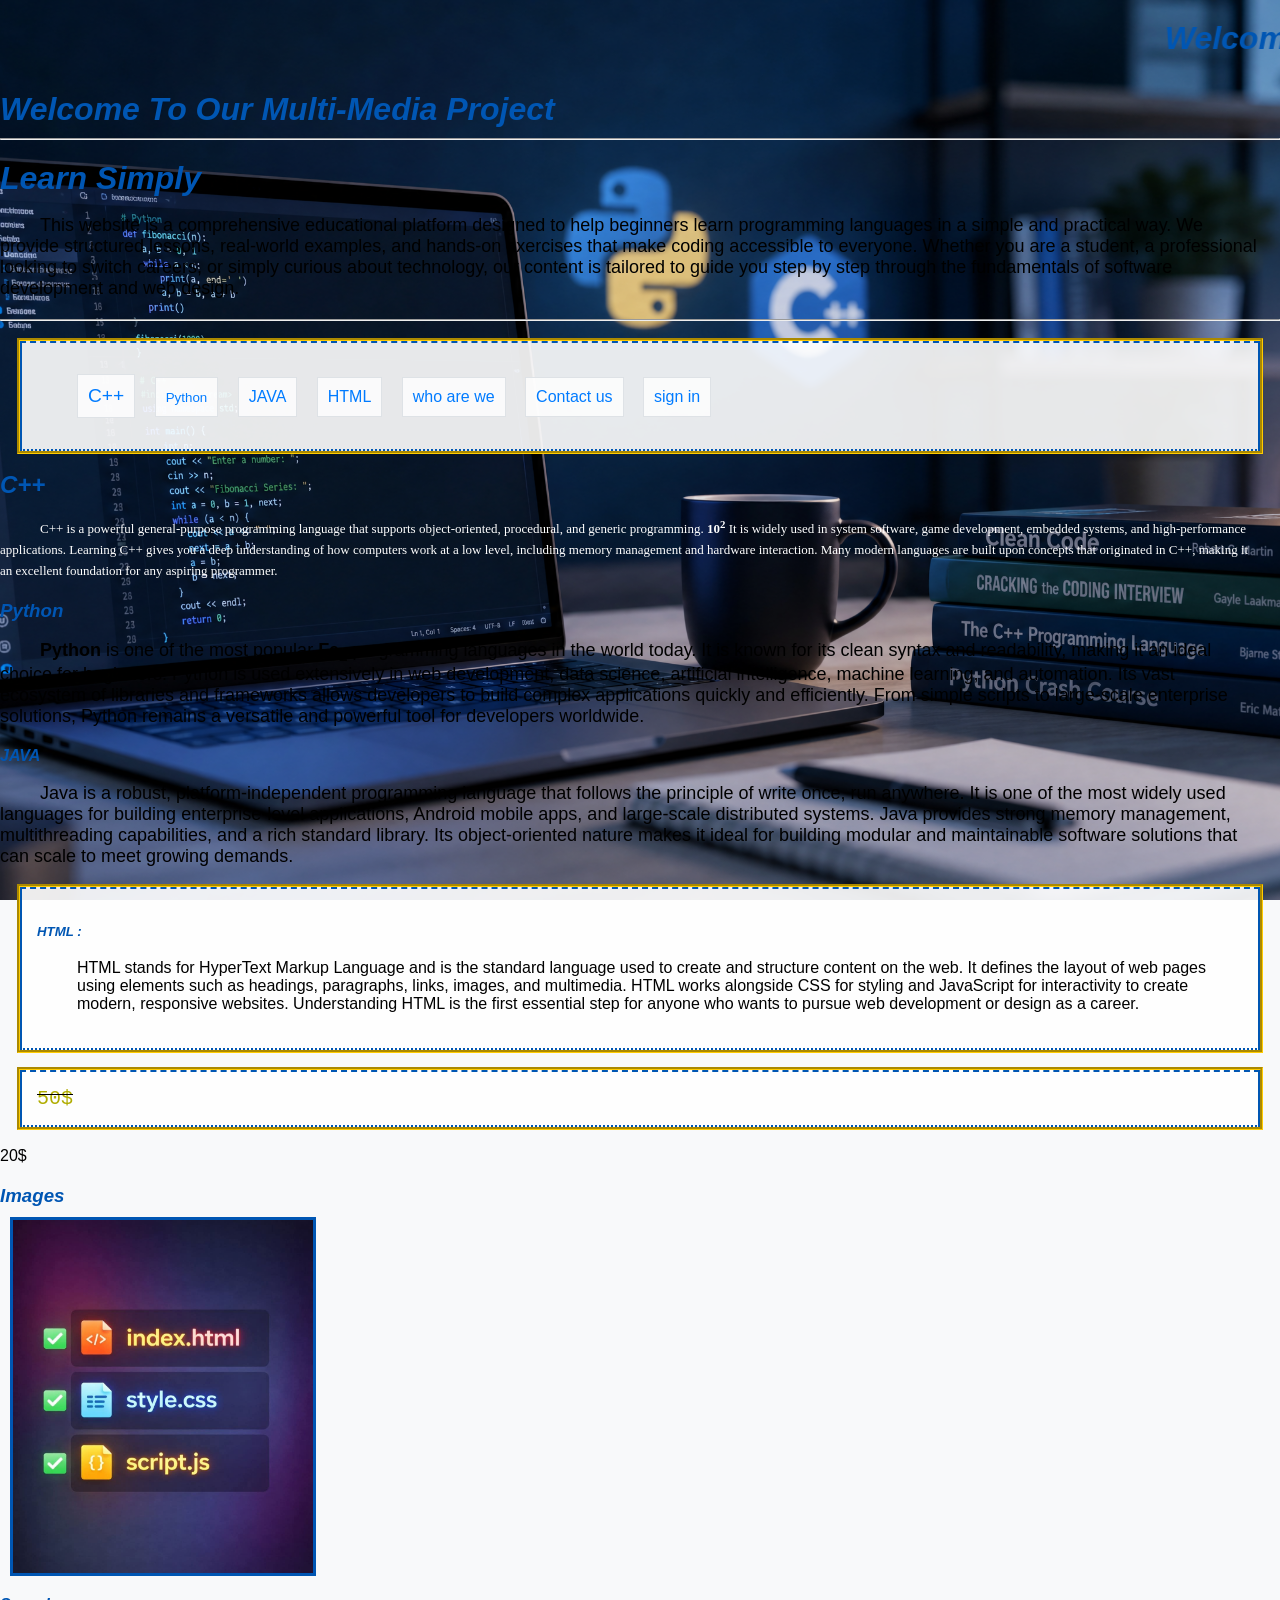
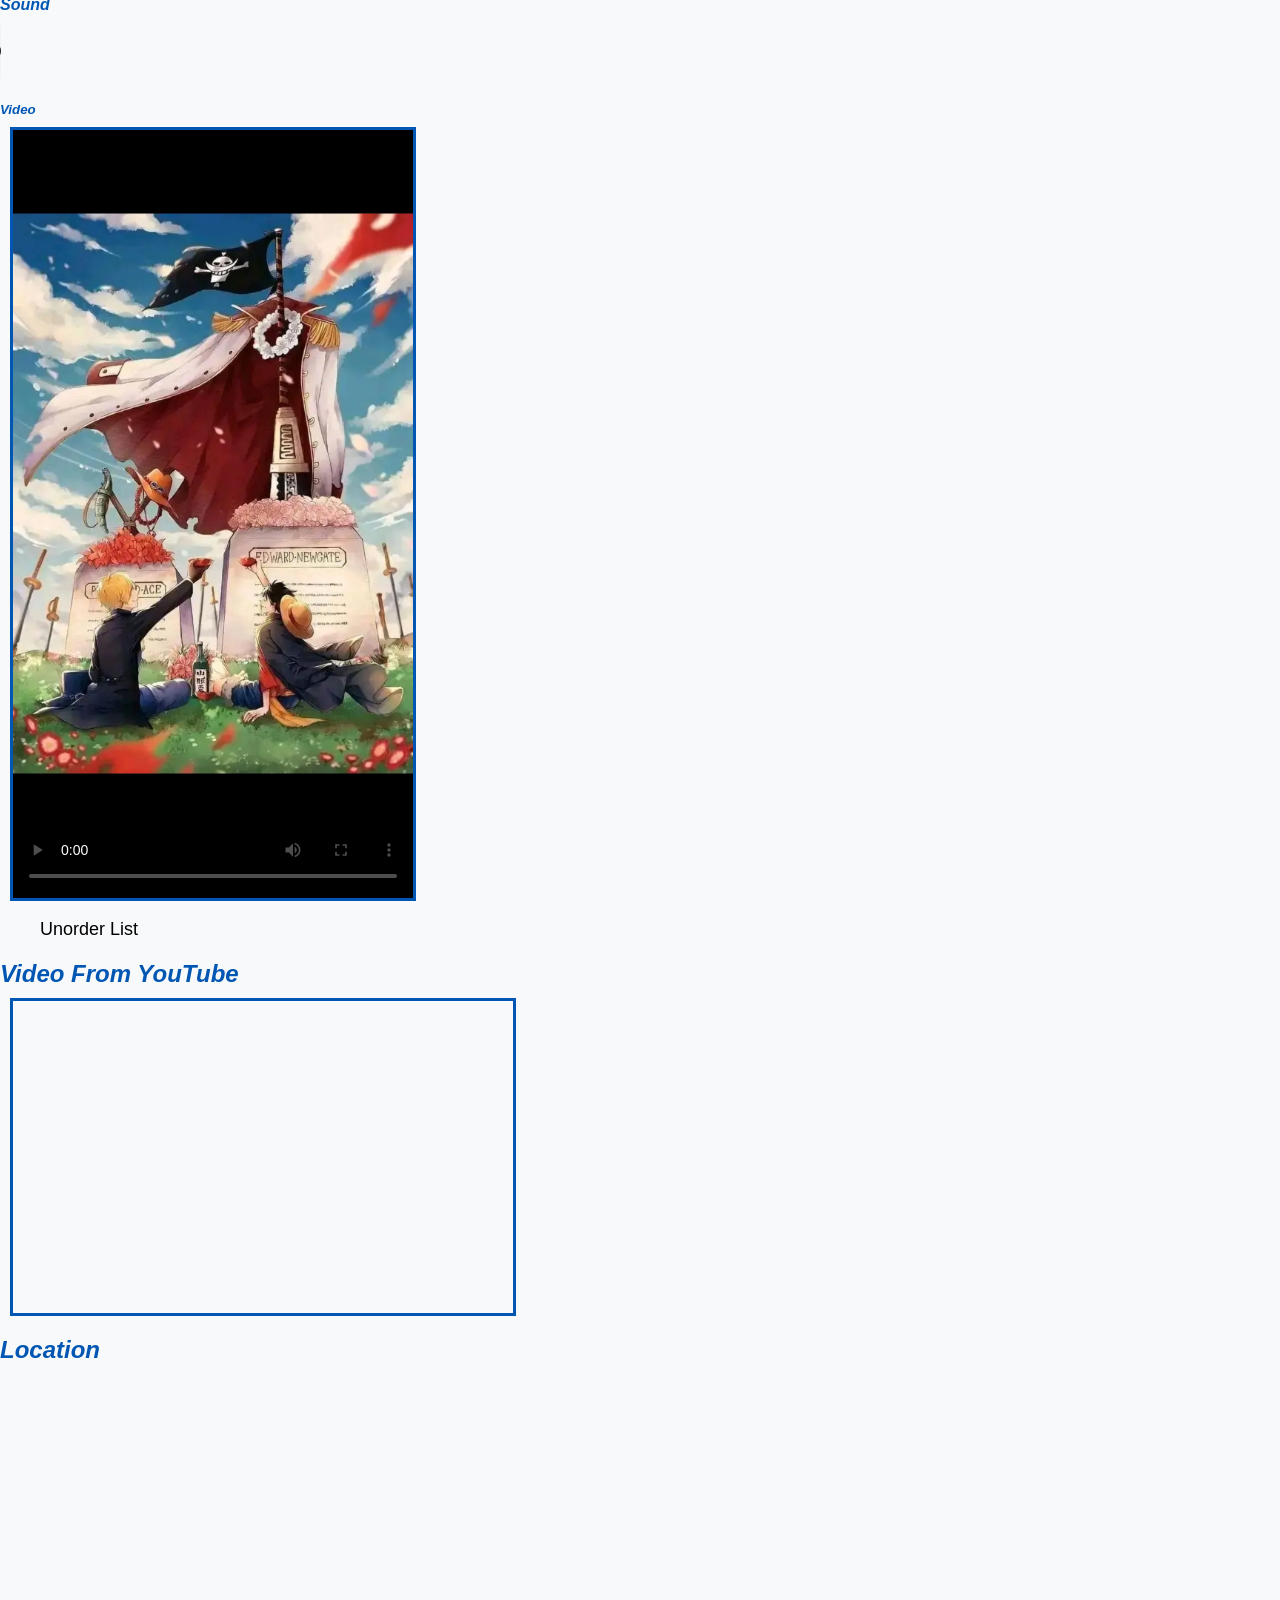
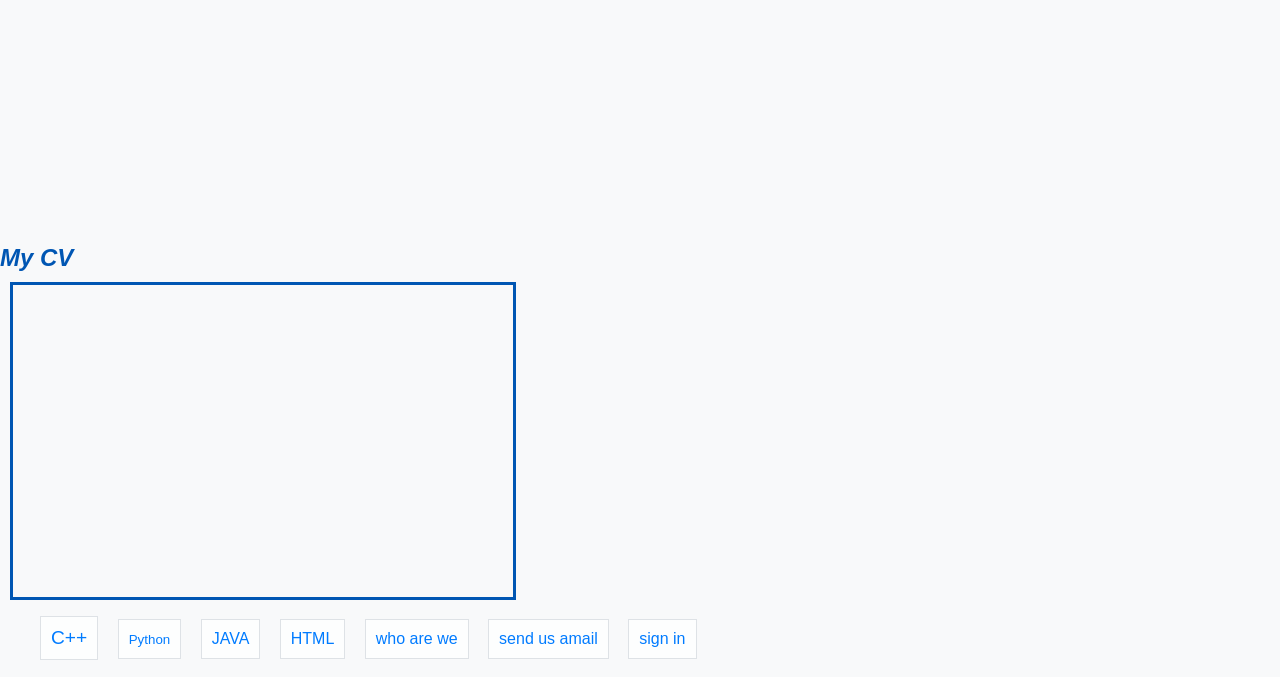
==== commit e573c432: "Add files via upload" ====
--- a/index.html
+++ b/index.html
@@ -1,102 +1,157 @@
 <!DOCTYPE html>
-<html lang="ar" dir="rtl">
+<html>
 
 <head>
     <meta charset="UTF-8">
-    <title>مشروع البرمجة - موسى صادق</title>
-    <!-- ربط ملف CSS الخارجي -->
+    <title>Musa Sadiq</title>
     <link rel="stylesheet" href="style.css">
 </head>
 
-<body>
-    <marquee><h1>مرحباً بكم في مشروع الوسائط المتعددة التعليمي</h1></marquee>
 
-    <nav>
-        <ol>
-            <li><a href="#c++">C++</a></li>
-            <li><a href="#python">Python</a></li>
-            <li><a href="#java">JAVA</a></li>
-            <li><a href="#html">HTML</a></li>
-            <li><a href="#table-section">جدول البيانات</a></li>
-            <li><a href="mailto:ghsap505@gmail.com">اتصل بنا</a></li>
-        </ol>
-    </nav>
+<body bgcolor=white>
+    <font ><marquee><h1>Welcome to our Multi-Media Project</h1></marquee> </font>
+    <font color="black">
+        <h1>Welcome to our Multi-Media Project</h1>
+        <hr>
+        <h1>learn simply</h1>
+        <p>This website is a comprehensive educational platform designed to help beginners learn programming languages
+            in a simple and practical way. We provide structured lessons, real-world examples, and hands-on exercises
+            that make coding accessible to everyone. Whether you are a student, a professional looking to switch careers,
+            or simply curious about technology, our content is tailored to guide you step by step through the
+            fundamentals of software development and web design.
+        </p>
+        <hr>
+        <nav>
+            <ol>
+                <li><a href="#c++"><big>C++</big></a></li>
 
-    <hr>
+                <li><a href="#python"><small>Python</small></a></li>
 
-    <div class="text-box">
-        <h2>حول المنصة</h2>
-        <p>هذه المنصة تهدف لتبسيط البرمجة للمبتدئين. استخدمنا هنا خصائص <b>margin-top</b> و <b>margin-bottom</b> لتنظيم المساحات.</p>
-    </div>
+                <li><a href="#java">JAVA</a></li>
 
-    <section id="table-section">
-        <h2>جدول بيانات اللغات البرمجية</h2>
-        <table class="data-table">
-            <thead>
-                <tr>
-                    <th>اللغة</th>
-                    <th>سنة الظهور</th>
-                    <th>الاستخدام الرئيسي</th>
-                </tr>
-            </thead>
-            <tbody>
-                <tr>
-                    <td>C++</td>
-                    <td>1985</td>
-                    <td>الألعاب والأنظمة</td>
-                </tr>
-                <tr>
-                    <td>Python</td>
-                    <td>1991</td>
-                    <td>الذكاء الاصطناعي</td>
-                </tr>
-                <tr>
-                    <td>Java</td>
-                    <td>1995</td>
-                    <td>تطبيقات الأندرويد</td>
-                </tr>
-            </tbody>
-        </table>
-        <p>لاحظ الجدول أعلاه: تم تطبيق <b>border-top-style (dashed)</b> و <b>border-right-style (double)</b> و <b>outline</b> عليه.</p>
+                <li><a href="#html">HTML</a><!--للانتقال الى جزى معين في الصفحة--></li>
+
+                <li><a href="Musa.html">who are we</a><!--للأنتقال الى موقع خرجي ولكن في نفس ملف المشروع-->
+                </li>
+                <li><a href="mailto:ghsap505@gmail.com">Contact us</a></li>
+                <li> <a href="signin.html">sign in</a></li>
+            </ol>
+        </nav>
+        <h2 id="c++">C++</h2>
+        <p>
+            <font face="Great Vibes" color="white" size="2">
+                C++ is a powerful general-purpose programming language that supports object-oriented, procedural, and
+                generic programming. <b>10<sup>2</sup></b> It is widely used in system software, game development,
+                embedded systems, and high-performance applications. Learning C++ gives you a deep understanding of
+                how computers work at a low level, including memory management and hardware interaction. Many modern
+                languages are built upon concepts that originated in C++, making it an excellent foundation for any
+                aspiring programmer.
+            </font>
+        </p>
+
+        <h3 id="python"><i>Python</i></h3>
+        <p>
+            <b>Python</b> is one of the most popular <b>Fe<sub>2</sub></b> programming languages in the world today.
+            It is known for its clean syntax and readability, making it an ideal choice for beginners. Python is used
+            extensively in web development, data science, artificial intelligence, machine learning, and automation.
+            Its vast ecosystem of libraries and frameworks allows developers to build complex applications quickly
+            and efficiently. From simple scripts to large-scale enterprise solutions, Python remains a versatile
+            and powerful tool for developers worldwide.
+        </p>
+
+        <h4 id="java">JAVA</h4>
+        <p>
+            Java is a robust, platform-independent programming language that follows the principle of write once,
+            run anywhere. It is one of the most widely used languages for building enterprise-level applications,
+            Android mobile apps, and large-scale distributed systems. Java provides strong memory management,
+            multithreading capabilities, and a rich standard library. Its object-oriented nature makes it ideal
+            for building modular and maintainable software solutions that can scale to meet growing demands.
+        </p>
+
+        <dl>
+            <h5 id="html">
+                <dt>HTML :</dt>
+            </h5>
+            <p>
+                <dd> HTML stands for HyperText Markup Language and is the standard language used to create and
+                    structure content on the web. It defines the layout of web pages using elements such as headings,
+                    paragraphs, links, images, and multimedia. HTML works alongside CSS for styling and JavaScript
+                    for interactivity to create modern, responsive websites. Understanding HTML is the first essential
+                    step for anyone who wants to pursue web development or design as a career.
+                </dd>
+            </p>
+        </dl>
+        <p>
+
+            <s>
+                <pre><font color="Bkack" size="5" >50$</font></pre>
+            </s> 20$
+
+        </p>
+
+        <!--Image-->
+        <h3>Images</h3>
+        <a href="Musa.html" target="_blank"> <img src="HTML.jpg" alt="web" title="webs" width="300" /> </a>
+
+        <!--Audio-->
+        <h4>Sound</h4>
+        <audio controls muted autoplay="false" preload="auto" loop="2">
+            <source src="Brazil.mp3" type="audio/mpeg">
+            <source src="Brazil.mp3" type="audio/ogg">
+            <source src="Brazil.wav" type="audio/wav">
+            your browser dosen't support this audio
+        </audio>
+
+        <!--Vidoe-->
+        <h5>video</h5>
+        <video controls width="400" poster="sebling.png" autoplay="true" preload="auto" loop="3">
+            <source src="ASL.mp4" type="video/mp4">
+
+        </video>
+        <p>Unorder List</p>
     </section>
 
-    <hr>
+    
 
-    <div class="text-box">
-        <h3>توضيح خصائص CSS الإضافية</h3>
-        
-        <p>هذا النص يوضح خاصية <b>Vertical-align</b> حيث أن الأيقونات أو النصوص الصغيرة <span style="vertical-align: super; font-size: 10px;">(مثل هذا)</span> تكون محاذية للأعلى.</p>
-        
-        <div class="block-text">
-            هذا النص يستخدم <b>display: block</b>، لذا فهو يأخذ عرض السطر كاملاً.
-        </div>
-        
-        <p>
-            بينما هذا النص يحتوي على جزء يستخدم <span class="inline-text">display: inline</span> وهو يظهر ضمن السطر.
-        </p>
+    <!-- Iframe -->
+     <h2>Video from YouTube</h2>
+     
+    <iframe   
+    width="500"
+    height="312"
+    src="https://www.youtube.com/embed/KGHMdtqrRTw?si=DE4oHagDBED6YUj3"
+    frameborder="0"
+    allow="accelerometer;  clipboard-write; encrypted-media; gyroscope;"
+    allowfullscreen
+    >
 
-        <p class="hidden-text">هذا النص موجود ولكنه مخفي باستخدام <b>visibility: hidden</b> (سيترك فراغاً هنا).</p>
-        
-        <p>تم جعل القائمة في الأعلى <b>أفقية</b> باستخدام <b>display: inline-block</b> لكل عنصر فيها.</p>
-    </div>
+    </iframe>
+<h2>location</h2>
+    <iframe src="https://www.google.com/maps/embed?pb=!1m18!1m12!1m3!1d3878.3144795275707!2d44.017798899999995!3d13.5775886!2m3!1f0!2f0!3f0!3m2!1i1024!2i768!4f13.1!3m3!1m2!1s0x161c6fbda8b1c6b9%3A0x1e49bfa3e4c86cc9!2z2YXYr9ix2LPZhyDYp9mE2LXYr9mK2YIg2LnYqNiv2KfZhiDYqti52LI!5e0!3m2!1sar!2s!4v1785344633249!5m2!1sar!2s" width="600" height="450" style="border:0;" allowfullscreen="" loading="lazy" referrerpolicy="strict-origin-when-cross-origin"></iframe>
+<h2>My CV</h2>
+    <iframe
+     src="CV_Musa_Sadiq_Ahmed.pdf"
+    width="500"
+    height="312"
+     frameborder="0"
+    >
+    </iframe>
 
-    <section id="c++">
-        <h2>C++</h2>
-        <p>لغة قوية تدعم البرمجة الكائنية والإجرائية.</p>
-    </section>
+<ul>
 
-    <section id="python">
-        <h2>Python</h2>
-        <p>تتميز بسهولة القراءة وتستخدم بكثرة في علوم البيانات.</p>
-    </section>
+        <li><a href="#c++"><big>C++</big></a></li>
 
-    <footer>
-        <ul>
-            <li><a href="#">الرئيسية</a></li>
-            <li><a href="#">عن المطور</a></li>
-            <li><a href="#">سياسة الخصوصية</a></li>
-        </ul>
-    </footer>
+        <li><a href="#python"><small>Python</small></a></li>
+
+        <li><a href="#java">JAVA</a></li>
+
+        <li><a href="#html">HTML</a><!--للانتقال الى جزى معين في الصفحة--></li>
+
+        <li><a href="Musa.html" target="_blank">who are we</a><!--للأنتقال الى موقع خرجي ولكن في نفس ملف المشروع-->
+        </li>
+        <li><a href="mailto:ghsap505@gmail.com">send us amail</a></li>
+         <li> <a href="signin.html">sign in</a></li>
+    </ul>
 
 </body>
 
--- a/style.css
+++ b/style.css
@@ -1,86 +1,100 @@
 /* التنسيقات العامة للجسم */
 body {
-    background-color: #f0f0f0;
-    background-image: url('bg_programming.jpg'); /* الصورة الجديدة المولدة */
+    background-color: #f8f9fa;
+    background-image: url('python.jpg'); /* الصورة التي تم توليدها سابقاً */
     background-position: center;
     background-attachment: fixed;
     background-size: cover;
     font-family: 'Segoe UI', Tahoma, Geneva, Verdana, sans-serif;
-    color: #ffffff; /* تغيير اللون للأبيض ليتناسب مع الخلفية الداكنة */
+    color: #333333;
+    margin: 0;
+    padding: 0;
 }
 
-/* جعل القائمة أفقية باستخدام خاصية display */
-nav ol li, ul li {
-    display: inline-block; /* جعل العناصر بجانب بعضها */
-    margin-right: 20px;
-    background-color: rgba(0, 0, 0, 0.5);
-    padding: 10px;
+/* تنسيق العناوين */
+h1, h2, h3, h4, h5 {
+    color: #0056b3;
+    text-transform: capitalize;
+    font-style: italic;
+    margin-top: 20px;
+    margin-bottom: 10px;
 }
 
-/* تنسيق الروابط داخل القائمة */
-nav ol li a, ul li a {
-    color: #00d4ff;
+/* تنسيق الفقرات */
+p {
+    text-indent: 40px;
+    font-size: 18px;
+    margin-right: 20px;
+    margin-bottom: 20px;
+}
+
+/* تنسيق الروابط */
+a:link {
+    color: #007bff;
     text-decoration: none;
 }
 
-/* تنسيق الجدول بخصائص الحدود والإطار */
-.data-table {
-    border-width: 5px;
-    border-color: #ffcc00;
-    border-style: solid;
-    border-top-style: dashed;    /* Border-top-style */
-    border-right-style: double;  /* Border-right-style */
-    border-bottom-style: dotted; /* Border-bottom-style */
-    
-    height: 200px;               /* height */
-    margin: 30px auto;           /* margin */
-    padding: 15px;               /* padding */
-    
-    /* خصائص الإطار الخارجي (Outline) */
-    outline-color: #ffffff;      /* outline-color */
-    outline-style: groove;       /* outline-style */
-    outline-width: 3px;          /* outline-width */
-    
-    background-color: rgba(0, 0, 0, 0.7);
-    width: 80%;
+a:visited {
+    color: #6c757d;
+    text-decoration: none;
 }
 
-.data-table td, .data-table th {
-    border: 1px solid white;
-    padding: 10px;
-    text-align: center;
-    vertical-align: middle;      /* Vertical-align */
+a:hover {
+    color: #dc3545;
+    text-decoration: overline;
 }
 
-/* تطبيق خصائص الهوامش على النصوص */
-.text-box {
-    margin-top: 20px;            /* margin-top */
-    margin-right: 50px;          /* margin-right */
-    margin-bottom: 40px;         /* margin-bottom */
-    background-color: rgba(255, 255, 255, 0.1);
-    padding: 20px;
+a:active {
+    color: #ffc107;
+    text-decoration: overline;
 }
 
-/* خاصية الظهور (Visibility) */
-.hidden-text {
-    visibility: hidden;          /* مخفي ولكنه يحجز مساحة */
+/* جعل القائمة أفقية */
+nav ol li, ul li {
+    display: inline-block;
+    margin-right: 15px;
+    padding: 10px;
+    background-color: rgba(255, 255, 255, 0.8);
+    border: 1px solid #dee2e6;
 }
 
-/* خاصية العرض (Display) */
-.block-text {
-    display: block;              /* عرض ككتلة */
-    border: 1px solid cyan;
-    padding: 5px;
+/* تطبيق خصائص الحدود والإطار على أقسام الصفحة (بما أنه لا يوجد جدول أصلاً) */
+nav, dl, pre {
+    border-width: 2px;
+    border-color: #0056b3;
+    border-style: solid;
+    border-top-style: dashed;
+    border-right-style: double;
+    border-bottom-style: dotted;
+    
+    outline-color: #ffcc00;
+    outline-style: groove;
+    outline-width: 3px;
+    
+    margin: 20px;
+    padding: 15px;
+    background-color: rgba(255, 255, 255, 0.9);
 }
 
-.inline-text {
-    display: inline;             /* عرض على نفس السطر */
-    background-color: darkblue;
-    padding: 2px;
+/* تطبيق خصائص إضافية */
+pre {
+    height: auto;
+    vertical-align: middle;
+    visibility: visible;
 }
 
-/* تنسيق العناوين */
-h1, h2, h3 {
-    text-shadow: 2px 2px 4px #000000;
-    text-transform: capitalize;
+/* تنسيق القوائم */
+ol {
+    list-style-type: upper-roman;
 }
+
+ul {
+    list-style-type: square;
+}
+
+/* تنسيق الصور والوسائط */
+img, video, iframe {
+    border: 3px solid #0056b3;
+    margin: 10px;
+    display: block;
+}
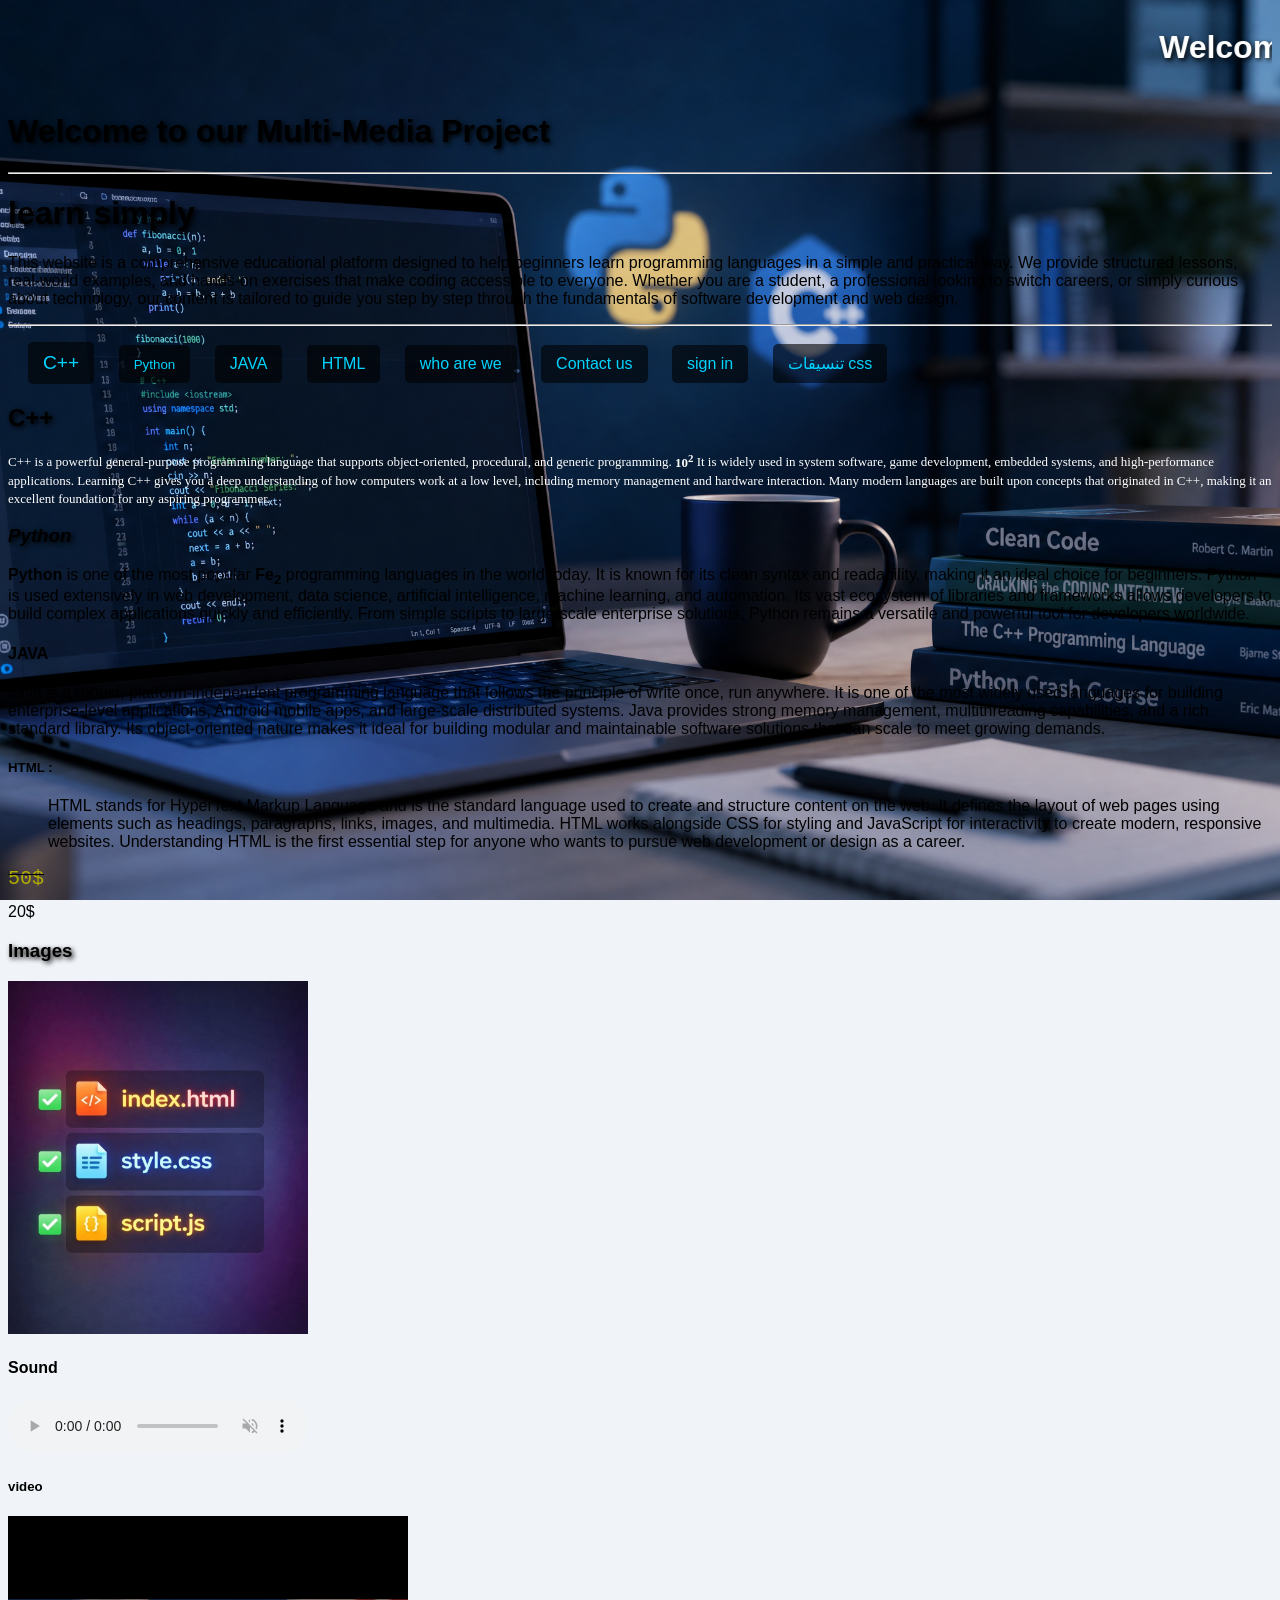
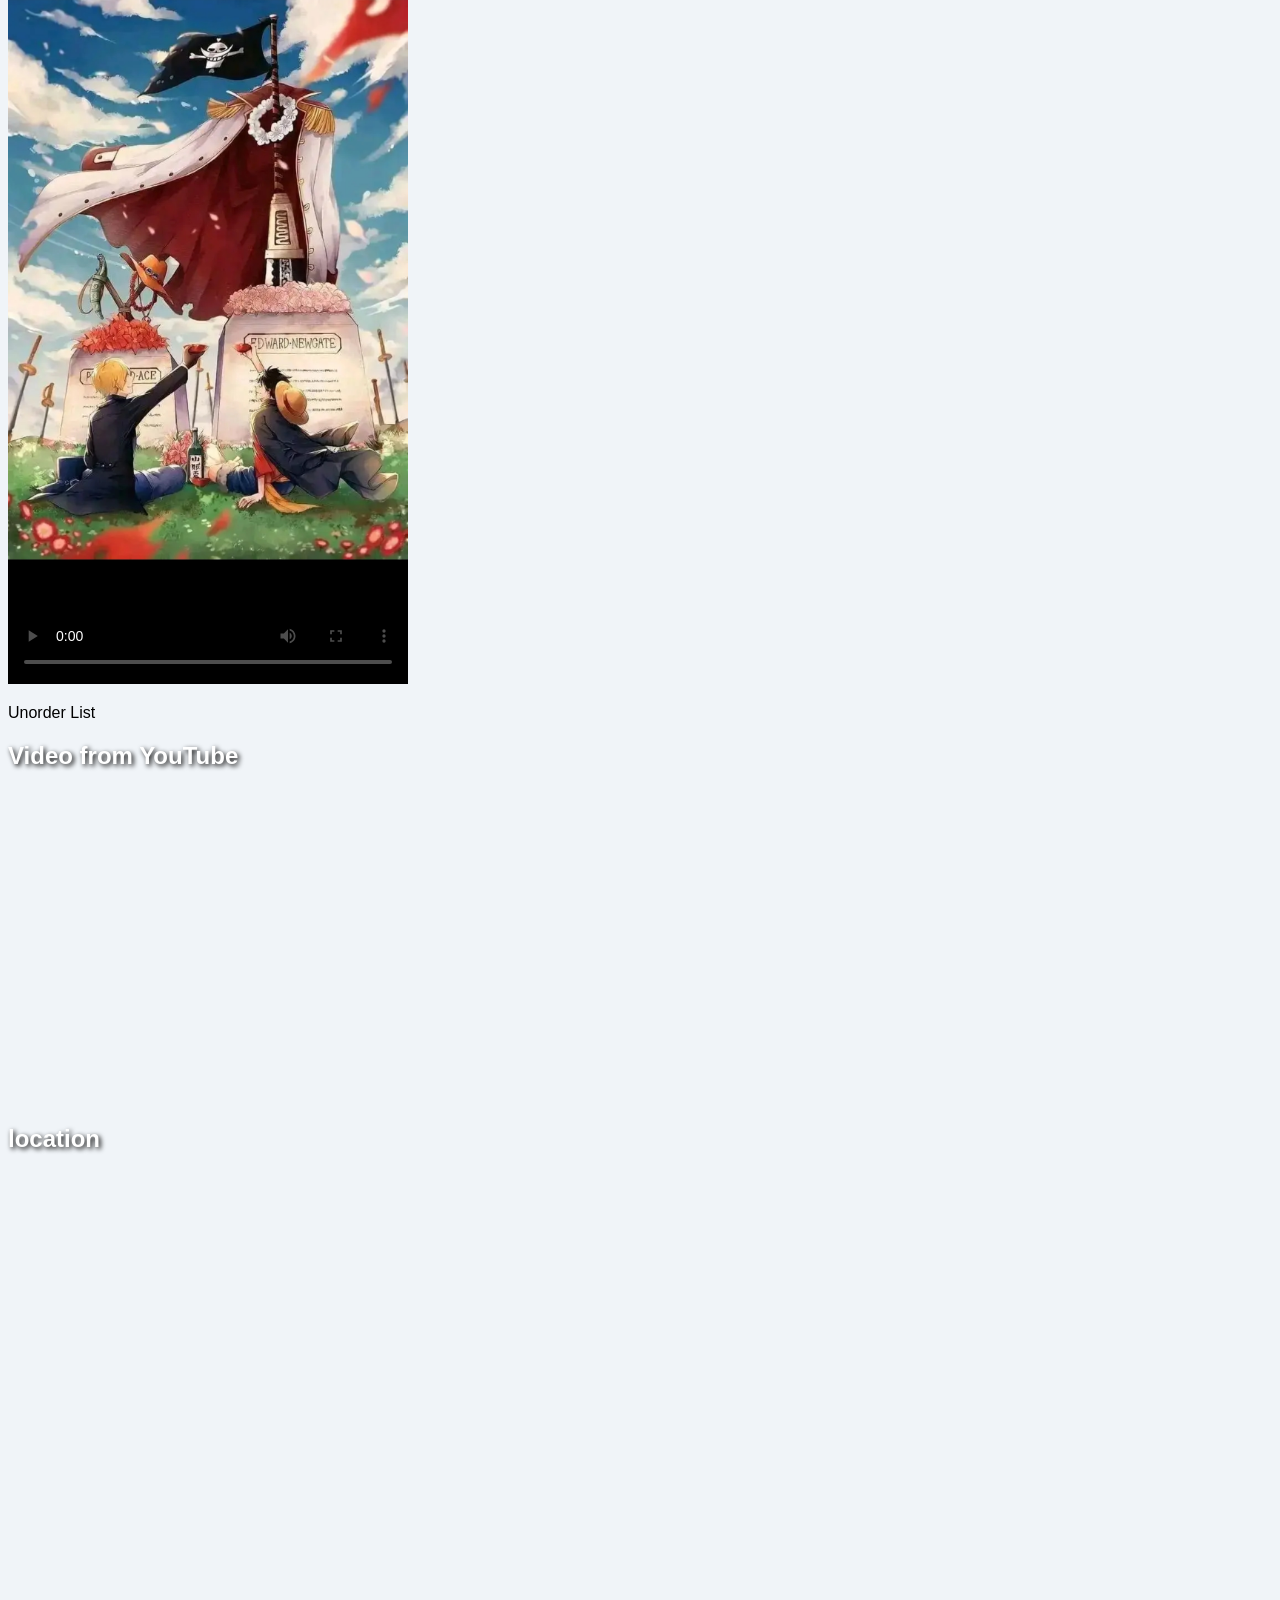
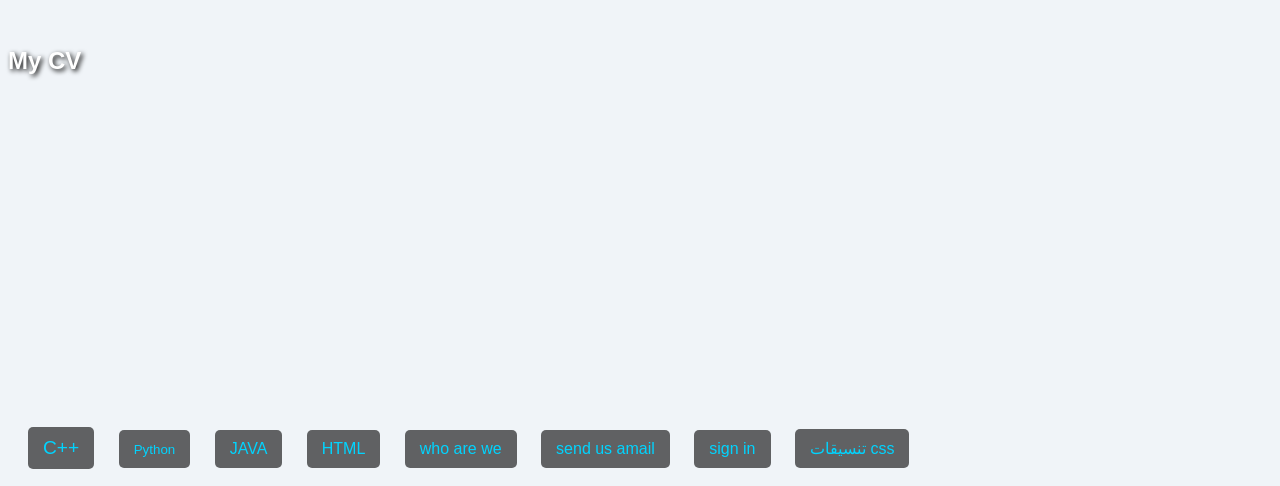
==== commit 838e8dc5: "Add files via upload" ====
--- a/index.html
+++ b/index.html
@@ -2,7 +2,7 @@
 <html>
 
 <head>
-    <meta charset="UTF-8">
+
     <title>Musa Sadiq</title>
     <link rel="stylesheet" href="style.css">
 </head>
@@ -35,6 +35,8 @@
                 </li>
                 <li><a href="mailto:ghsap505@gmail.com">Contact us</a></li>
                 <li> <a href="signin.html">sign in</a></li>
+                <!-- العنصر الجديد المضاف -->
+                <li><a href="css_styles.html">تنسيقات css</a></li>
             </ol>
         </nav>
         <h2 id="c++">C++</h2>
@@ -109,7 +111,7 @@
 
         </video>
         <p>Unorder List</p>
-    </section>
+    </font>
 
     
 
@@ -151,6 +153,7 @@
         </li>
         <li><a href="mailto:ghsap505@gmail.com">send us amail</a></li>
          <li> <a href="signin.html">sign in</a></li>
+         <li><a href="css_styles.html">تنسيقات css</a></li>
     </ul>
 
 </body>
--- a/style.css
+++ b/style.css
@@ -1,100 +1,100 @@
-/* التنسيقات العامة للجسم */
+/* التنسيقات العامة مع صورة الخلفية python.jpg */
 body {
-    background-color: #f8f9fa;
-    background-image: url('python.jpg'); /* الصورة التي تم توليدها سابقاً */
+    background-color: #f0f4f8;
+    background-image: url('python.jpg'); /* اسم الصورة كما طلب المستخدم */
     background-position: center;
     background-attachment: fixed;
     background-size: cover;
-    font-family: 'Segoe UI', Tahoma, Geneva, Verdana, sans-serif;
-    color: #333333;
-    margin: 0;
-    padding: 0;
+    font-family: Arial, sans-serif;
+    color: #ffffff; /* لون فاتح ليتناسب مع الخلفية الداكنة */
 }
 
-/* تنسيق العناوين */
-h1, h2, h3, h4, h5 {
-    color: #0056b3;
-    text-transform: capitalize;
-    font-style: italic;
-    margin-top: 20px;
-    margin-bottom: 10px;
+/* جعل القائمة أفقية تماماً */
+nav ol, ul {
+    padding: 0;
+    list-style-type: none;
 }
 
-/* تنسيق الفقرات */
-p {
-    text-indent: 40px;
-    font-size: 18px;
-    margin-right: 20px;
-    margin-bottom: 20px;
+nav ol li, ul li {
+    display: inline-block; /* جعل العناصر أفقية */
+    margin-left: 20px;
+    background-color: rgba(0, 0, 0, 0.6);
+    padding: 10px 15px;
+    border-radius: 5px;
 }
 
-/* تنسيق الروابط */
-a:link {
-    color: #007bff;
+nav ol li a, ul li a {
+    color: #00d4ff;
     text-decoration: none;
 }
 
-a:visited {
-    color: #6c757d;
-    text-decoration: none;
-}
-
+/* تنسيق الروابط عند التفاعل */
 a:hover {
-    color: #dc3545;
+    color: #ffcc00;
     text-decoration: overline;
 }
 
-a:active {
-    color: #ffc107;
-    text-decoration: overline;
+/* تنسيق الجدول بخصائص الحدود المتقدمة */
+.styled-table {
+    border-width: 6px;              /* border-width */
+    border-color: #00d4ff;          /* color */
+    border-style: solid;            /* style */
+    border-top-style: dashed;       /* Border-top-style */
+    border-right-style: double;     /* Border-right-style */
+    border-bottom-style: dotted;    /* Border-bottom-style */
+    
+    height: 300px;                  /* height */
+    margin: 40px auto;              /* margin */
+    padding: 20px;                  /* padding */
+    
+    /* خصائص الإطار الخارجي */
+    outline-color: #ffcc00;         /* outline-color */
+    outline-style: groove;          /* outline-style */
+    outline-width: 4px;             /* outline-width */
+    
+    background-color: rgba(0, 0, 0, 0.8);
+    width: 85%;
+    color: white;
 }
 
-/* جعل القائمة أفقية */
-nav ol li, ul li {
-    display: inline-block;
-    margin-right: 15px;
-    padding: 10px;
-    background-color: rgba(255, 255, 255, 0.8);
-    border: 1px solid #dee2e6;
+.styled-table td, .styled-table th {
+    border: 1px solid white;
+    padding: 15px;
+    text-align: center;
+    vertical-align: middle;         /* Vertical-align */
 }
 
-/* تطبيق خصائص الحدود والإطار على أقسام الصفحة (بما أنه لا يوجد جدول أصلاً) */
-nav, dl, pre {
-    border-width: 2px;
-    border-color: #0056b3;
-    border-style: solid;
-    border-top-style: dashed;
-    border-right-style: double;
-    border-bottom-style: dotted;
-    
-    outline-color: #ffcc00;
-    outline-style: groove;
-    outline-width: 3px;
-    
-    margin: 20px;
-    padding: 15px;
-    background-color: rgba(255, 255, 255, 0.9);
+/* تنسيق النصوص المنظمة */
+.text-block-1, .text-block-2, .text-block-3 {
+    background-color: rgba(255, 255, 255, 0.1);
+    padding: 20px;
+    border-left: 5px solid #00d4ff;
 }
 
-/* تطبيق خصائص إضافية */
-pre {
-    height: auto;
-    vertical-align: middle;
-    visibility: visible;
+.text-block-1 {
+    margin-top: 30px;               /* margin-top */
+    margin-right: 50px;             /* margin-right */
+    margin-bottom: 20px;            /* margin-bottom */
 }
 
-/* تنسيق القوائم */
-ol {
-    list-style-type: upper-roman;
+/* خصائص العرض والظهور */
+.hidden-element {
+    visibility: hidden;             /* visibility */
 }
 
-ul {
-    list-style-type: square;
+.block-element {
+    display: block;                 /* display */
+    background-color: #333;
+    padding: 10px;
 }
 
-/* تنسيق الصور والوسائط */
-img, video, iframe {
-    border: 3px solid #0056b3;
-    margin: 10px;
-    display: block;
+.inline-element {
+    display: inline;                /* display */
+    color: #ffcc00;
+    font-weight: bold;
 }
+
+/* الحفاظ على مظهر العناوين الإنجليزية */
+h1, h2, h3 {
+    text-shadow: 2px 2px 5px #000;
+}
